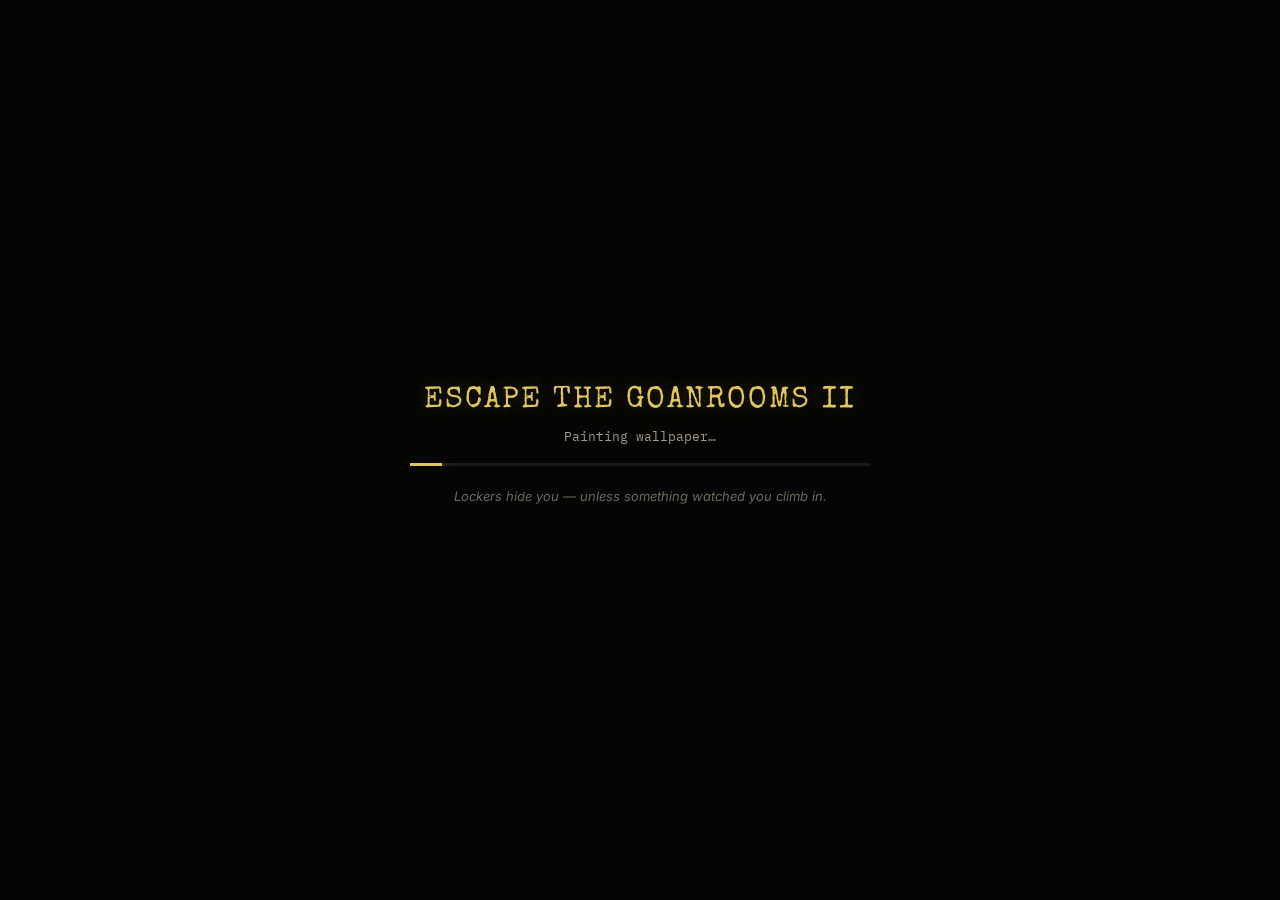
==== index.html @ 46605112 "Light probe for movable props, larger ground items, help/README updates Containers, items and locker" ====
<!doctype html>
<html lang="en">
<head>
  <meta charset="utf-8" />
  <meta name="viewport" content="width=device-width, initial-scale=1" />
  <title>Escape the Goanrooms II</title>
  <meta name="description" content="A co-op first-person Backrooms survival horror game. Sequel to Escape the Goanrooms." />
  <link rel="preconnect" href="https://fonts.googleapis.com" />
  <link rel="stylesheet" href="https://fonts.googleapis.com/css2?family=Special+Elite&family=IBM+Plex+Mono:wght@400;600&family=Inter:wght@400;600;800&display=swap" />
  <link rel="stylesheet" href="css/style.css" />
  <script type="importmap">
    {
      "imports": {
        "three": "./vendor/three/three.module.min.js",
        "three/addons/": "./vendor/three/addons/"
      }
    }
  </script>
</head>
<body>
  <div id="stage"></div>
  <div id="grainOverlay"></div>

  <!-- ============================== BOOT / LOADING -->
  <div id="loading" class="screen show">
    <div class="loadbox">
      <div class="load-title" id="loadTitle">ESCAPE THE GOANROOMS II</div>
      <div class="load-sub" id="loadSub">Preparing the hum…</div>
      <div class="loadbar"><div id="loadFill"></div></div>
      <div class="load-tip" id="loadTip"></div>
    </div>
  </div>

  <!-- ============================== MAIN MENU -->
  <div id="menu" class="screen">
    <div class="menu-left">
      <h1 class="title"><span class="t1">ESCAPE THE</span><span class="t2" data-text="GOANROOMS">GOANROOMS</span><span class="t3">II</span></h1>
      <div class="tagline">You noclipped out of reality. Again.</div>
      <nav class="menu-buttons">
        <button id="btnSolo" class="big primary">Play Solo</button>
        <button id="btnHost" class="big">Host Co-op</button>
        <button id="btnJoin" class="big">Join Co-op</button>
        <button id="btnCustomize" class="big">Customize Wanderer</button>
        <button id="btnSettings" class="big">Settings</button>
        <button id="btnHelp" class="big">How to Survive</button>
      </nav>
      <div class="menu-foot">Prototype build · procedural levels · P2P co-op · <a href="https://github.com/rocky-49t/ETG2" target="_blank" rel="noopener">source</a></div>
    </div>
    <div class="menu-right" id="menuSide"></div>
  </div>

  <!-- ============================== CUSTOMIZE -->
  <div id="customize" class="screen modal-screen">
    <section class="panel wide">
      <h2>Your Wanderer</h2>
      <div class="custom-grid">
        <div class="custom-preview"><canvas id="avatarPreview" width="320" height="420"></canvas><div class="hint">drag to rotate</div></div>
        <div class="custom-fields" id="customFields"></div>
      </div>
      <div class="row end">
        <button id="btnRandomSkin">Randomize</button>
        <button id="btnCustomDone" class="primary">Done</button>
      </div>
    </section>
  </div>

  <!-- ============================== LOBBY -->
  <div id="lobby" class="screen modal-screen">
    <section class="panel wide">
      <h2 id="lobbyTitle">Co-op Lobby</h2>
      <div class="lobby-grid">
        <div>
          <div class="field">
            <label>Room code</label>
            <div class="code-row"><div id="roomCode" class="room-code">-----</div><button id="btnCopyCode" class="small">Copy</button></div>
          </div>
          <div class="field" id="joinField">
            <label for="joinCodeInput">Enter room code</label>
            <div class="code-row"><input id="joinCodeInput" maxlength="8" autocomplete="off" spellcheck="false" placeholder="ABCDE" /><button id="btnDoJoin" class="primary">Join</button></div>
          </div>
          <div class="field">
            <label for="netMode">Connection</label>
            <select id="netMode">
              <option value="peer">Online (PeerJS WebRTC)</option>
              <option value="local">Local tabs (same browser, testing)</option>
            </select>
          </div>
          <div class="field host-only">
            <label for="seedInput">World seed</label>
            <div class="code-row"><input id="seedInput" maxlength="24" autocomplete="off" spellcheck="false" /><button id="btnRandSeed" class="small">↻</button></div>
          </div>
          <div class="field host-only">
            <label for="difficultySel">Difficulty</label>
            <select id="difficultySel">
              <option value="easy">Easy — fewer, slower entities</option>
              <option value="normal" selected>Normal</option>
              <option value="hard">Hard — relentless</option>
            </select>
          </div>
          <div class="field host-only">
            <label for="friendlyFire"><input type="checkbox" id="friendlyFire" /> Friendly fire</label>
          </div>
          <div id="lobbyStatus" class="status"></div>
        </div>
        <div>
          <label class="lbl">Wanderers</label>
          <ul id="lobbyPlayers" class="player-list"></ul>
          <div class="lobby-chat">
            <div id="lobbyChatLog" class="chat-log"></div>
            <input id="lobbyChatInput" placeholder="Say something…" maxlength="160" autocomplete="off" />
          </div>
        </div>
      </div>
      <div class="row end">
        <button id="btnLobbyLeave">Leave</button>
        <button id="btnReady">Ready</button>
        <button id="btnStart" class="primary host-only">Start Game</button>
      </div>
    </section>
  </div>

  <!-- ============================== SETTINGS -->
  <div id="settings" class="screen modal-screen">
    <section class="panel">
      <h2>Settings</h2>
      <div class="settings-grid" id="settingsFields"></div>
      <div class="row end"><button id="btnSettingsDone" class="primary">Done</button></div>
    </section>
  </div>

  <!-- ============================== HELP -->
  <div id="help" class="screen modal-screen">
    <section class="panel wide">
      <h2>How to Survive</h2>
      <div class="help-cols">
        <div>
          <h3>Controls</h3>
          <table class="keys">
            <tr><td>WASD</td><td>Move</td></tr>
            <tr><td>Shift</td><td>Sprint (loud)</td></tr>
            <tr><td>C / Ctrl</td><td>Crouch (quiet) · swim down</td></tr>
            <tr><td>Space</td><td>Jump · swim up</td></tr>
            <tr><td>Mouse</td><td>Look · LMB use/attack · RMB aim / focus beam</td></tr>
            <tr><td>F</td><td>Toggle flashlight</td></tr>
            <tr><td>E</td><td>Interact · hold to revive</td></tr>
            <tr><td>R</td><td>Reload</td></tr>
            <tr><td>1–6 / wheel</td><td>Hotbar</td></tr>
            <tr><td>Tab / I</td><td>Inventory</td></tr>
            <tr><td>G</td><td>Drop held item</td></tr>
            <tr><td>J</td><td>Journal</td></tr>
            <tr><td>T / Enter</td><td>Chat</td></tr>
            <tr><td>Esc</td><td>Pause</td></tr>
            <tr><td>`</td><td>Cheat console (solo, or co-op if the host allows)</td></tr>
          </table>
        </div>
        <div>
          <h3>Rules of the Goanrooms</h3>
          <ul class="rules">
            <li><b>Sound travels.</b> Sprinting, gunfire and slamming doors draw things toward you. Crouch to move silently.</li>
            <li><b>Darkness eats your mind.</b> Sanity drains in the dark and near entities. Low sanity shows you things that aren't there — usually.</li>
            <li><b>Drink, eat, patch up.</b> Almond water restores thirst and calms nerves. Bandages heal over time.</li>
            <li><b>Every thing has a weakness.</b> Fire scares the hounds. Light stuns what walks in ink. Water hides what you should fear.</li>
            <li><b>Hide.</b> Lockers and wardrobes keep you out of sight — if nothing saw you climb in.</li>
            <li><b>Read the walls.</b> Spray-painted EXIT arrows sit beside the doorway that leads toward the nearest way out. Follow them from room to room.</li>
            <li><b>Feel the draft.</b> Every exit breathes cold air you can hear. Levels have more than one way out: holes in the floor, and hatches you can force open (loudly) or pry with a crowbar.</li>
            <li><b>Together.</b> In co-op, downed friends can be revived by holding E.</li>
          </ul>
        </div>
      </div>
      <div class="row end"><button id="btnHelpDone" class="primary">Back</button></div>
    </section>
  </div>

  <!-- ============================== HUD -->
  <div id="hud" class="hidden">
    <div id="crosshair"><div class="dot"></div></div>
    <div id="hitmarker"></div>
    <div id="objective"><div class="lvl" id="hudLevel"></div><div class="obj" id="hudObjective"></div></div>
    <div id="bossBar" class="hidden"><div class="boss-name" id="bossName">THE GOANER</div><div class="boss-track"><div id="bossFill"></div><div id="bossFillLag"></div></div><div class="boss-phase" id="bossPhase"></div></div>
    <div id="prompt"></div>
    <div id="progressRing" class="hidden"><svg viewBox="0 0 40 40"><circle cx="20" cy="20" r="16" class="bg"/><circle cx="20" cy="20" r="16" class="fg" id="progressArc"/></svg><span id="progressLabel"></span></div>
    <div id="subtitles"></div>
    <div id="vitals">
      <div class="bar-row"><span class="ic">✚</span><div class="bar health"><div id="hpFill"></div><div id="hpLag"></div></div></div>
      <div class="bar-row thin"><span class="ic">≫</span><div class="bar stamina"><div id="stFill"></div></div></div>
      <div class="bar-row thin hidden" id="o2Row"><span class="ic">○</span><div class="bar oxygen"><div id="o2Fill"></div></div></div>
      <div class="gauges">
        <div class="gauge" id="gThirst" title="Thirst"><svg viewBox="0 0 36 36"><circle cx="18" cy="18" r="15" class="bg"/><circle cx="18" cy="18" r="15" class="fg"/></svg><span>💧</span></div>
        <div class="gauge" id="gHunger" title="Hunger"><svg viewBox="0 0 36 36"><circle cx="18" cy="18" r="15" class="bg"/><circle cx="18" cy="18" r="15" class="fg"/></svg><span>🍞</span></div>
        <div class="gauge" id="gSanity" title="Sanity"><svg viewBox="0 0 36 36"><circle cx="18" cy="18" r="15" class="bg"/><circle cx="18" cy="18" r="15" class="fg"/></svg><span>◉</span></div>
      </div>
    </div>
    <div id="hotbar"></div>
    <div id="heldInfo"><div id="heldName"></div><div id="heldAmmo"></div></div>
    <div id="lightInfo" class="hidden"><span class="ic">🔦</span><div class="bar battery"><div id="batFill"></div></div></div>
    <div id="chat"><div id="chatLog" class="chat-log"></div><input id="chatInput" class="hidden" maxlength="200" autocomplete="off" placeholder="Say something…" /></div>
    <div id="teamList"></div>
    <div id="damageDirs"></div>
    <div id="fpsMeter" class="hidden"></div>
    <div id="toast"></div>
  </div>

  <!-- ============================== HIDING OVERLAY -->
  <div id="hideOverlay" class="hidden"><div class="slats"></div><div class="hide-hint">Hidden · hold breath with <b>Shift</b> · <b>E</b> to leave</div></div>

  <!-- ============================== INVENTORY -->
  <div id="inventory" class="screen modal-screen">
    <section class="panel inv-panel">
      <div class="inv-cols">
        <div class="inv-main">
          <h2>Backpack</h2>
          <div id="invGrid" class="inv-grid"></div>
          <h3>Hotbar</h3>
          <div id="invHotbar" class="inv-grid hot"></div>
        </div>
        <div class="inv-side">
          <div id="containerBox" class="hidden">
            <h2 id="containerTitle">Container</h2>
            <div id="containerGrid" class="inv-grid"></div>
            <button id="btnTakeAll" class="small">Take all</button>
          </div>
          <div id="itemDetail" class="item-detail">
            <div class="detail-icon" id="detailIcon"></div>
            <div class="detail-name" id="detailName">—</div>
            <div class="detail-desc" id="detailDesc">Select an item.</div>
            <div class="detail-actions">
              <button id="btnUseItem" class="small">Use</button>
              <button id="btnDropItem" class="small">Drop</button>
              <button id="btnSplitItem" class="small">Split</button>
            </div>
          </div>
        </div>
      </div>
      <div class="inv-help">Click to select · drag to move · right-click to use · shift-click to quick-move · Tab to close</div>
    </section>
  </div>

  <!-- ============================== NOTE / JOURNAL -->
  <div id="note" class="screen modal-screen">
    <section class="paper"><div id="noteTitle" class="note-title"></div><div id="noteBody" class="note-body"></div><div class="note-foot">Added to journal · <b>E</b> / <b>Esc</b> to close</div></section>
  </div>
  <div id="journal" class="screen modal-screen">
    <section class="panel wide journal-panel">
      <h2>Journal</h2>
      <div class="journal-cols"><ul id="journalList"></ul><div id="journalEntry" class="paper small"></div></div>
      <div class="row end"><button id="btnJournalDone" class="primary">Close</button></div>
    </section>
  </div>

  <!-- ============================== PAUSE -->
  <div id="pause" class="screen modal-screen">
    <section class="panel">
      <h2>Paused</h2>
      <p id="pauseInfo" class="muted"></p>
      <div class="stack">
        <button id="btnResume" class="primary">Resume</button>
        <button id="btnPauseJournal">Journal</button>
        <button id="btnPauseSettings">Settings</button>
        <button id="btnPauseHelp">Controls</button>
        <button id="btnQuit" class="danger">Quit to Menu</button>
      </div>
    </section>
  </div>

  <!-- ============================== TRANSITION / DEATH / VICTORY -->
  <div id="titleCard" class="hidden"><div class="tc-level" id="tcLevel"></div><div class="tc-name" id="tcName"></div><div class="tc-sub" id="tcSub"></div></div>
  <div id="death" class="screen modal-screen">
    <section class="panel center">
      <h2 class="blood" id="deathTitle">YOU WERE LOST</h2>
      <p id="deathText" class="muted"></p>
      <div class="row center"><button id="btnRespawn" class="primary">Wake up again</button><button id="btnSpectate">Spectate</button><button id="btnDeathQuit">Quit</button></div>
    </section>
  </div>
  <div id="spectate" class="hidden"><div>Spectating <b id="specName"></b></div><div class="muted">Click to switch · you return when the team reaches the next level</div></div>
  <div id="victory" class="screen modal-screen">
    <section class="panel center wide">
      <h1 class="victory-title">THE GOANER FALLS</h1>
      <p class="muted" id="victoryText">The bridge stops screaming. Somewhere below the void, a door you did not build swings open — and through it, a corridor that smells faintly of almonds.</p>
      <div id="victoryStats" class="victory-stats"></div>
      <p class="muted small">This is a temporary ending for the prototype. The Goanrooms go deeper.</p>
      <div class="row center"><button id="btnVictoryMenu" class="primary">Return to Menu</button></div>
    </section>
  </div>
  <div id="fade"></div>

  <script type="module" src="src/main.js"></script>
  <!-- ============================== CHEAT CONSOLE (` key) -->
  <div id="console" class="hidden">
    <div id="consoleLog"></div>
    <div class="console-row"><span>&gt;</span><input id="consoleInput" autocomplete="off" spellcheck="false" maxlength="200" placeholder="type help — Tab completes, ` closes" /></div>
  </div>
</body>
</html>
---- css/style.css ----
:root {
  color-scheme: dark;
  --ink: #efe8cf;
  --muted: #a49d86;
  --dim: #6f6a5a;
  --panel: rgba(12, 11, 8, 0.86);
  --panel-solid: #0d0c09;
  --line: rgba(239, 232, 207, 0.14);
  --line-strong: rgba(239, 232, 207, 0.3);
  --accent: #e3c65a;
  --accent-dim: rgba(227, 198, 90, 0.18);
  --danger: #d9473b;
  --health: #c8433a;
  --stamina: #e8dfb8;
  --thirst: #5fb3d9;
  --hunger: #d6a24e;
  --sanity: #b48de6;
  --oxygen: #7fd4e6;
  --mono: 'IBM Plex Mono', ui-monospace, Menlo, Consolas, monospace;
  --type: 'Special Elite', 'Courier New', monospace;
  --sans: Inter, ui-sans-serif, system-ui, -apple-system, 'Segoe UI', sans-serif;
}

* { box-sizing: border-box; }
html, body {
  margin: 0; width: 100%; height: 100%; overflow: hidden;
  background: #050504; color: var(--ink); font-family: var(--sans);
  -webkit-font-smoothing: antialiased; user-select: none;
}
a { color: var(--accent); }
.hidden { display: none !important; }
.muted { color: var(--muted); }
.small { font-size: 12px; }

#stage { position: fixed; inset: 0; }
#stage canvas { display: block; width: 100%; height: 100%; }

#grainOverlay {
  position: fixed; inset: 0; pointer-events: none; z-index: 60; opacity: 0.06; mix-blend-mode: overlay;
  background-image: url("data:image/svg+xml;utf8,<svg xmlns='http://www.w3.org/2000/svg' width='160' height='160'><filter id='n'><feTurbulence type='fractalNoise' baseFrequency='0.9' numOctaves='2' stitchTiles='stitch'/></filter><rect width='100%' height='100%' filter='url(%23n)'/></svg>");
}

button {
  font: 600 14px var(--sans); color: var(--ink); background: rgba(239, 232, 207, 0.06);
  border: 1px solid var(--line); border-radius: 4px; padding: 10px 16px; cursor: pointer;
  transition: background 0.15s, border-color 0.15s, transform 0.08s, color 0.15s;
}
button:hover, button:focus-visible { background: rgba(239, 232, 207, 0.13); border-color: var(--line-strong); outline: none; }
button:active { transform: translateY(1px); }
button.primary { background: var(--accent-dim); border-color: rgba(227, 198, 90, 0.55); color: #fff6d2; }
button.primary:hover { background: rgba(227, 198, 90, 0.3); }
button.danger { border-color: rgba(217, 71, 59, 0.5); background: rgba(217, 71, 59, 0.12); }
button.small { padding: 6px 10px; font-size: 12px; }
button:disabled { opacity: 0.4; cursor: default; }
button.big { font-size: 15px; padding: 10px 18px; text-align: left; letter-spacing: 0.04em; min-width: 240px; background: rgba(0, 0, 0, 0.35); }
button.big:hover { padding-left: 24px; color: #fff; border-color: rgba(227, 198, 90, 0.45); }
button.big.primary { background: rgba(227, 198, 90, 0.16); }

input, select {
  font: 14px var(--mono); color: var(--ink); background: rgba(0, 0, 0, 0.45); border: 1px solid var(--line);
  border-radius: 4px; padding: 9px 10px; outline: none; user-select: text;
}
input:focus, select:focus { border-color: rgba(227, 198, 90, 0.6); }
input[type=range] { padding: 0; accent-color: var(--accent); width: 100%; }
input[type=checkbox] { accent-color: var(--accent); width: 16px; height: 16px; vertical-align: middle; margin-right: 6px; }
input[type=color] { padding: 0; width: 38px; height: 30px; border-radius: 4px; cursor: pointer; }

/* ---------------- screens */
.screen { position: fixed; inset: 0; display: none; z-index: 30; }
.screen.show { display: flex; }
.modal-screen { align-items: center; justify-content: center; background: radial-gradient(ellipse at center, rgba(0, 0, 0, 0.55), rgba(0, 0, 0, 0.88)); backdrop-filter: blur(2px); z-index: 40; }
.panel {
  width: min(520px, calc(100vw - 32px)); max-height: calc(100vh - 32px); overflow: auto;
  background: var(--panel); border: 1px solid var(--line); border-radius: 6px; padding: 22px 24px;
  box-shadow: 0 30px 90px rgba(0, 0, 0, 0.6), inset 0 1px 0 rgba(255, 255, 255, 0.04);
}
.panel.wide { width: min(880px, calc(100vw - 32px)); }
.panel.center { text-align: center; }
.panel h2 { margin: 0 0 16px; font: 800 22px var(--sans); letter-spacing: 0.08em; text-transform: uppercase; color: var(--accent); }
.panel h3 { margin: 14px 0 8px; font: 600 13px var(--sans); letter-spacing: 0.12em; text-transform: uppercase; color: var(--muted); }
.row { display: flex; gap: 10px; flex-wrap: wrap; margin-top: 18px; }
.row.end { justify-content: flex-end; }
.row.center { justify-content: center; }
.stack { display: grid; gap: 10px; }
.field { display: grid; gap: 6px; margin-bottom: 12px; }
.field label, .lbl { font: 600 11px var(--sans); letter-spacing: 0.14em; text-transform: uppercase; color: var(--muted); }
.code-row { display: flex; gap: 8px; align-items: center; }
.code-row input { flex: 1; text-transform: uppercase; letter-spacing: 0.2em; }

/* ---------------- loading */
#loading { align-items: center; justify-content: center; background: #050504; z-index: 80; }
.loadbox { width: min(460px, 86vw); text-align: center; }
.load-title { font: 400 30px var(--type); letter-spacing: 0.06em; color: var(--accent); text-shadow: 0 0 20px rgba(227, 198, 90, 0.25); }
.load-sub { margin: 12px 0 18px; color: var(--muted); font: 13px var(--mono); }
.loadbar { height: 3px; background: rgba(255, 255, 255, 0.08); overflow: hidden; }
#loadFill { height: 100%; width: 0; background: var(--accent); box-shadow: 0 0 12px var(--accent); transition: width 0.2s; }
.load-tip { margin-top: 22px; color: var(--dim); font: italic 13px var(--sans); min-height: 2em; }

/* ---------------- menu */
#menu { align-items: stretch; background: linear-gradient(90deg, rgba(0, 0, 0, 0.82) 0%, rgba(0, 0, 0, 0.45) 45%, rgba(0, 0, 0, 0) 75%); z-index: 20; }
.menu-left { padding: 5vh 5vw; display: flex; flex-direction: column; justify-content: center; gap: 16px; max-width: 560px; }
.menu-right { flex: 1; }
.title { margin: 0; line-height: 0.92; font-family: var(--type); font-weight: 400; }
.title .t1 { display: block; font-size: clamp(16px, 2vw, 24px); letter-spacing: 0.32em; color: var(--muted); }
.title .t2 { display: block; position: relative; font-size: clamp(44px, 6vw, 82px); color: #f4dc7a; text-shadow: 0 0 30px rgba(244, 220, 122, 0.25), 0 0 2px rgba(255, 240, 180, 0.6); }
.title .t2::before, .title .t2::after { content: attr(data-text); position: absolute; left: 0; top: 0; opacity: 0.55; pointer-events: none; }
.title .t2::before { color: #ff3b2f; transform: translate(-2px, 0); clip-path: inset(0 0 60% 0); animation: glitch 4.2s infinite steps(1); mix-blend-mode: screen; }
.title .t2::after { color: #2fd0ff; transform: translate(2px, 0); clip-path: inset(55% 0 0 0); animation: glitch 3.1s infinite steps(1) reverse; mix-blend-mode: screen; }
@keyframes glitch {
  0%, 92%, 100% { transform: translate(0, 0); opacity: 0; }
  93% { transform: translate(-4px, 1px); opacity: 0.7; }
  95% { transform: translate(3px, -1px); opacity: 0.6; }
  97% { transform: translate(-1px, 2px); opacity: 0.5; }
}
.title .t3 { display: inline-block; font-size: clamp(28px, 3.2vw, 44px); color: var(--danger); margin-top: 4px; letter-spacing: 0.1em; text-shadow: 0 0 18px rgba(217, 71, 59, 0.5); }
.tagline { color: var(--muted); font: italic 14px var(--sans); }
.menu-buttons { display: grid; gap: 7px; justify-items: start; margin-top: 4px; }
.menu-foot { color: var(--dim); font: 12px var(--mono); margin-top: 10px; }
@media (max-height: 640px) { .title .t2 { font-size: clamp(36px, 5vw, 60px); } button.big { padding: 7px 16px; font-size: 14px; } .menu-left { gap: 10px; padding: 3vh 4vw; } }

/* ---------------- customize */
.custom-grid { display: grid; grid-template-columns: 320px 1fr; gap: 22px; }
.custom-preview { position: relative; background: radial-gradient(circle at 50% 35%, #2a2616, #0b0a07 70%); border: 1px solid var(--line); border-radius: 6px; }
.custom-preview canvas { display: block; width: 100%; height: auto; cursor: grab; }
.custom-preview .hint { position: absolute; bottom: 8px; width: 100%; text-align: center; color: var(--dim); font: 11px var(--mono); }
.custom-fields { display: grid; gap: 10px; align-content: start; }
.custom-fields .crow { display: grid; grid-template-columns: 120px 1fr; align-items: center; gap: 10px; }
.custom-fields .crow label { font: 600 11px var(--sans); letter-spacing: 0.12em; text-transform: uppercase; color: var(--muted); }
.swatches { display: flex; gap: 5px; flex-wrap: wrap; align-items: center; }
.swatch { width: 24px; height: 24px; border-radius: 50%; border: 2px solid transparent; cursor: pointer; box-shadow: inset 0 0 0 1px rgba(0, 0, 0, 0.4); }
.swatch.on { border-color: var(--accent); }
.opts { display: flex; gap: 5px; flex-wrap: wrap; }
.opt { padding: 5px 9px; font-size: 12px; border-radius: 3px; }
.opt.on { border-color: var(--accent); background: var(--accent-dim); }
@media (max-width: 720px) { .custom-grid, .lobby-grid, .help-cols, .inv-cols { grid-template-columns: 1fr !important; } }

/* ---------------- lobby */
.lobby-grid { display: grid; grid-template-columns: 1fr 1fr; gap: 26px; }
.room-code { font: 600 30px var(--mono); letter-spacing: 0.3em; color: var(--accent); padding: 6px 12px; background: rgba(0, 0, 0, 0.4); border: 1px dashed var(--line-strong); border-radius: 4px; flex: 1; text-align: center; }
.player-list { list-style: none; margin: 8px 0 14px; padding: 0; display: grid; gap: 6px; }
.player-list li { display: flex; align-items: center; gap: 10px; padding: 8px 10px; background: rgba(0, 0, 0, 0.35); border: 1px solid var(--line); border-radius: 4px; font-size: 14px; }
.player-list .pcol { width: 14px; height: 14px; border-radius: 50%; }
.player-list .ready { margin-left: auto; font: 600 11px var(--mono); color: var(--dim); }
.player-list .ready.on { color: #8fd36a; }
.player-list .tag { font: 10px var(--mono); color: var(--accent); border: 1px solid var(--accent-dim); padding: 1px 5px; border-radius: 3px; }
.status { font: 12px var(--mono); color: var(--muted); min-height: 1.5em; white-space: pre-wrap; }
.lobby-chat { display: grid; gap: 6px; }
.lobby-chat .chat-log { height: 140px; background: rgba(0, 0, 0, 0.35); border: 1px solid var(--line); border-radius: 4px; padding: 8px; overflow-y: auto; }

/* ---------------- settings & help */
.settings-grid { display: grid; gap: 12px; }
.settings-grid .srow { display: grid; grid-template-columns: 150px 1fr 44px; align-items: center; gap: 10px; font-size: 13px; }
.settings-grid .srow .val { font: 12px var(--mono); color: var(--muted); text-align: right; }
.settings-grid .seg { display: flex; gap: 4px; }
.settings-grid .seg button { flex: 1; padding: 7px; font-size: 12px; }
.settings-grid .seg button.on { border-color: var(--accent); background: var(--accent-dim); }
.help-cols { display: grid; grid-template-columns: 1fr 1.3fr; gap: 26px; }
.keys { border-collapse: collapse; width: 100%; font-size: 13px; }
.keys td { padding: 4px 6px; border-bottom: 1px solid var(--line); }
.keys td:first-child { font: 600 12px var(--mono); color: var(--accent); white-space: nowrap; width: 110px; }
.rules { padding-left: 18px; margin: 0; display: grid; gap: 9px; font-size: 13.5px; color: var(--muted); line-height: 1.45; }
.rules b { color: var(--ink); }

/* ---------------- HUD */
#hud { position: fixed; inset: 0; pointer-events: none; z-index: 10; font-family: var(--sans); }
#crosshair { position: absolute; left: 50%; top: 50%; transform: translate(-50%, -50%); }
#crosshair .dot { width: 4px; height: 4px; border-radius: 50%; background: rgba(255, 250, 230, 0.75); box-shadow: 0 0 3px rgba(0, 0, 0, 0.9); transition: transform 0.1s; }
#crosshair.interact .dot { transform: scale(2.2); background: var(--accent); }
#crosshair.aim .dot { opacity: 0; }
#hitmarker { position: absolute; left: 50%; top: 50%; width: 22px; height: 22px; transform: translate(-50%, -50%) rotate(45deg); opacity: 0; transition: opacity 0.15s; }
#hitmarker::before, #hitmarker::after { content: ''; position: absolute; background: #fff; }
#hitmarker::before { left: 10px; top: 0; width: 2px; height: 22px; clip-path: polygon(0 0, 100% 0, 100% 32%, 0 32%, 0 68%, 100% 68%, 100% 100%, 0 100%); }
#hitmarker::after { top: 10px; left: 0; height: 2px; width: 22px; clip-path: polygon(0 0, 32% 0, 32% 100%, 0 100%, 0 0, 68% 0, 100% 0, 100% 100%, 68% 100%); }
#hitmarker.show { opacity: 0.9; transition: none; }
#hitmarker.kill::before, #hitmarker.kill::after { background: var(--danger); }

#objective { position: absolute; left: 26px; top: 22px; max-width: min(340px, 28vw); transition: opacity 1.2s; }
#objective .lvl { font: 400 13px var(--type); letter-spacing: 0.2em; color: var(--accent); text-transform: uppercase; text-shadow: 0 1px 3px #000; }
#objective .obj { margin-top: 4px; font: 14px var(--sans); color: var(--ink); text-shadow: 0 1px 4px #000, 0 0 10px #000; opacity: 0.9; }
#objective.faded { opacity: 0.25; }

#prompt { position: absolute; left: 50%; top: calc(50% + 34px); transform: translateX(-50%); font: 600 14px var(--sans); color: var(--ink); text-shadow: 0 1px 4px #000, 0 0 8px #000; white-space: nowrap; }
#prompt kbd { font: 600 12px var(--mono); border: 1px solid var(--line-strong); border-radius: 3px; padding: 1px 6px; margin-right: 6px; background: rgba(0, 0, 0, 0.5); color: var(--accent); }
#prompt .sub { display: block; font: 12px var(--sans); color: var(--muted); text-align: center; margin-top: 2px; }
#progressRing { position: absolute; left: 50%; top: 50%; width: 52px; height: 52px; transform: translate(-50%, -50%); }
#progressRing svg { width: 100%; height: 100%; transform: rotate(-90deg); }
#progressRing circle { fill: none; stroke-width: 3; }
#progressRing .bg { stroke: rgba(255, 255, 255, 0.15); }
#progressRing .fg { stroke: var(--accent); stroke-dasharray: 100.5; stroke-dashoffset: 100.5; }
#progressRing span { position: absolute; top: 58px; left: 50%; transform: translateX(-50%); font-size: 12px; white-space: nowrap; color: var(--muted); }

#subtitles { position: absolute; left: 50%; bottom: 150px; transform: translateX(-50%); display: grid; gap: 4px; justify-items: center; width: min(760px, 90vw); }
#subtitles .sub { font: 15px var(--sans); color: #f0ead2; background: rgba(0, 0, 0, 0.5); padding: 4px 12px; border-radius: 3px; text-align: center; animation: subIn 0.25s ease-out; transition: opacity 0.6s; }
#subtitles .sub.warn { color: #ffcf9a; }
#subtitles .sub.scare { color: #ff8f86; font-style: italic; }
@keyframes subIn { from { opacity: 0; transform: translateY(6px); } }

#vitals { position: absolute; left: 26px; bottom: 26px; display: grid; gap: 6px; width: 250px; }
.bar-row { display: flex; align-items: center; gap: 8px; }
.bar-row .ic { width: 14px; font-size: 12px; color: var(--muted); text-align: center; }
.bar { position: relative; flex: 1; height: 8px; background: rgba(0, 0, 0, 0.55); border: 1px solid rgba(255, 255, 255, 0.1); overflow: hidden; border-radius: 1px; }
.bar-row.thin .bar { height: 4px; }
.bar > div { position: absolute; left: 0; top: 0; bottom: 0; width: 100%; transform-origin: left; }
#hpFill { background: linear-gradient(90deg, #8f2a24, var(--health)); z-index: 2; }
#hpLag { background: rgba(255, 220, 200, 0.5); z-index: 1; transition: transform 0.8s 0.3s; }
#stFill { background: var(--stamina); opacity: 0.8; }
#o2Fill { background: var(--oxygen); }
#batFill { background: #f3e9a8; }
.bar.low > div:first-child { animation: pulse 0.8s infinite; }
@keyframes pulse { 50% { opacity: 0.35; } }
.gauges { display: flex; gap: 8px; margin-top: 4px; margin-left: 22px; }
.gauge { position: relative; width: 34px; height: 34px; }
.gauge svg { width: 100%; height: 100%; transform: rotate(-90deg); }
.gauge circle { fill: rgba(0, 0, 0, 0.45); stroke-width: 3; }
.gauge .bg { stroke: rgba(255, 255, 255, 0.1); }
.gauge .fg { fill: none; stroke-dasharray: 94.2; stroke-dashoffset: 0; transition: stroke-dashoffset 0.5s; }
#gThirst .fg { stroke: var(--thirst); } #gHunger .fg { stroke: var(--hunger); } #gSanity .fg { stroke: var(--sanity); }
.gauge span { position: absolute; inset: 0; display: grid; place-items: center; font-size: 13px; filter: grayscale(0.3); }
.gauge.low { animation: pulse 1s infinite; }

#hotbar { position: absolute; left: 50%; bottom: 22px; transform: translateX(-50%); display: flex; gap: 6px; }
.slot { position: relative; width: 58px; height: 58px; background: rgba(8, 8, 6, 0.62); border: 1px solid rgba(255, 255, 255, 0.12); border-radius: 4px; display: grid; place-items: center; }
.slot canvas { width: 46px; height: 46px; image-rendering: auto; }
.slot .key { position: absolute; left: 4px; top: 2px; font: 600 10px var(--mono); color: var(--dim); }
.slot .qty { position: absolute; right: 4px; bottom: 2px; font: 600 11px var(--mono); color: var(--ink); text-shadow: 0 1px 2px #000; }
.slot .dur { position: absolute; left: 4px; right: 4px; bottom: 3px; height: 2px; background: rgba(255, 255, 255, 0.1); }
.slot .dur > div { height: 100%; background: #9bd46b; }
#hotbar .slot.sel { border-color: var(--accent); background: rgba(40, 34, 12, 0.75); box-shadow: 0 0 14px rgba(227, 198, 90, 0.2); }
#heldInfo { position: absolute; right: 30px; bottom: 26px; text-align: right; }
#heldName { font: 400 14px var(--type); letter-spacing: 0.08em; color: var(--muted); text-transform: uppercase; }
#heldAmmo { font: 600 30px var(--mono); color: var(--ink); text-shadow: 0 2px 6px #000; }
#heldAmmo small { font-size: 15px; color: var(--muted); }
#lightInfo { position: absolute; right: 30px; bottom: 100px; display: flex; gap: 8px; align-items: center; width: 140px; }
#lightInfo .ic { font-size: 12px; }

#chat { position: absolute; left: 26px; bottom: 150px; width: 380px; pointer-events: auto; }
.chat-log { font: 13px var(--sans); line-height: 1.4; display: grid; gap: 2px; align-content: end; }
#chat .chat-log { max-height: 180px; overflow: hidden; }
.chat-log .msg { text-shadow: 0 1px 3px #000; transition: opacity 1s; }
.chat-log .msg .who { font-weight: 600; margin-right: 6px; }
.chat-log .msg.sys { color: var(--muted); font-style: italic; }
.chat-log .msg.old { opacity: 0; }
#chat.open .chat-log .msg.old { opacity: 0.8; }
#chatInput { width: 100%; margin-top: 6px; background: rgba(0, 0, 0, 0.7); }
#teamList { position: absolute; right: 26px; top: 22px; display: grid; gap: 4px; justify-items: end; }
#teamList .tm { display: flex; align-items: center; gap: 8px; font: 12px var(--sans); text-shadow: 0 1px 3px #000; }
#teamList .tm .hb { width: 70px; height: 4px; background: rgba(0, 0, 0, 0.5); }
#teamList .tm .hb > div { height: 100%; background: var(--health); }
#teamList .tm.down { color: #ff9b8f; }
#teamList .tm.other { opacity: 0.55; }
#damageDirs { position: absolute; inset: 0; }
.dmg-dir { position: absolute; left: 50%; top: 50%; width: 180px; height: 180px; margin: -90px; border-radius: 50%; border-top: 4px solid rgba(220, 40, 30, 0.85); filter: blur(1px); animation: dmgFade 1.2s forwards; }
@keyframes dmgFade { to { opacity: 0; } }
#fpsMeter { position: absolute; right: 8px; bottom: 4px; font: 11px var(--mono); color: #8f8; opacity: 0.7; }
#toast { position: absolute; left: 50%; top: 18%; transform: translateX(-50%); font: 400 16px var(--type); color: var(--accent); letter-spacing: 0.1em; text-shadow: 0 0 12px #000; opacity: 0; transition: opacity 0.4s; }
#toast.show { opacity: 1; }

#bossBar { position: absolute; left: 50%; top: 24px; transform: translateX(-50%); width: min(460px, 42vw); text-align: center; }
.boss-name { font: 400 18px var(--type); letter-spacing: 0.4em; color: #f1cf6a; text-shadow: 0 0 14px rgba(0, 0, 0, 0.9), 0 0 20px rgba(241, 207, 106, 0.25); margin-bottom: 6px; }
.boss-track { position: relative; height: 10px; background: rgba(0, 0, 0, 0.65); border: 1px solid rgba(241, 207, 106, 0.35); }
.boss-track > div { position: absolute; left: 0; top: 0; bottom: 0; width: 100%; transform-origin: left; }
#bossFill { background: linear-gradient(90deg, #7b2215, #d4552e, #f0b347); z-index: 2; }
#bossFillLag { background: rgba(255, 240, 220, 0.6); transition: transform 1s 0.4s; z-index: 1; }
.boss-phase { margin-top: 5px; font: 11px var(--mono); letter-spacing: 0.25em; color: var(--muted); text-transform: uppercase; }

/* ---------------- hiding */
#hideOverlay { position: fixed; inset: 0; z-index: 9; pointer-events: none; }
#hideOverlay .slats { position: absolute; inset: 0; background: repeating-linear-gradient(180deg, #050403 0 34px, transparent 34px 46px); box-shadow: inset 0 0 160px 60px #000; }
#hideOverlay .hide-hint { position: absolute; bottom: 40px; width: 100%; text-align: center; font: 13px var(--sans); color: var(--muted); text-shadow: 0 1px 3px #000; }

/* ---------------- inventory */
.inv-panel { width: min(920px, calc(100vw - 32px)) !important; }
.inv-cols { display: grid; grid-template-columns: auto 1fr; gap: 26px; }
.inv-grid { display: grid; grid-template-columns: repeat(5, 62px); gap: 6px; }
.inv-grid.hot { grid-template-columns: repeat(6, 62px); }
.inv-grid .slot { width: 62px; height: 62px; cursor: pointer; pointer-events: auto; }
.inv-grid .slot:hover { border-color: var(--line-strong); }
.inv-grid .slot.sel { border-color: var(--accent); }
.inv-grid .slot.drag-over { border-color: #8fd36a; background: rgba(60, 90, 40, 0.3); }
.inv-side { display: grid; gap: 18px; align-content: start; }
.item-detail { background: rgba(0, 0, 0, 0.35); border: 1px solid var(--line); border-radius: 5px; padding: 14px; display: grid; gap: 8px; min-height: 180px; }
.detail-icon canvas { width: 64px; height: 64px; }
.detail-name { font: 600 16px var(--sans); color: var(--accent); }
.detail-desc { font: 13px var(--sans); color: var(--muted); line-height: 1.45; min-height: 3em; }
.detail-actions { display: flex; gap: 6px; }
.inv-help { margin-top: 16px; font: 11px var(--mono); color: var(--dim); }
#containerBox .inv-grid { grid-template-columns: repeat(4, 62px); margin-bottom: 8px; }

/* ---------------- notes & journal */
.paper {
  width: min(560px, calc(100vw - 40px)); max-height: 80vh; overflow: auto; padding: 34px 38px; border-radius: 2px;
  background: linear-gradient(180deg, rgba(0, 0, 0, 0.03), rgba(0, 0, 0, 0.08)), #d8cfae; color: #2a2418;
  box-shadow: 0 30px 80px rgba(0, 0, 0, 0.7), inset 0 0 60px rgba(120, 90, 30, 0.35); transform: rotate(-0.6deg);
  font: 16px/1.6 var(--type);
}
.paper.small { width: auto; transform: none; max-height: 55vh; font-size: 14.5px; padding: 22px 26px; }
.note-title { font-size: 20px; margin-bottom: 14px; text-decoration: underline; text-underline-offset: 4px; }
.note-body { white-space: pre-wrap; }
.note-foot { margin-top: 22px; font: 11px var(--mono); color: #6b5f45; }
.journal-cols { display: grid; grid-template-columns: 220px 1fr; gap: 18px; }
#journalList { list-style: none; margin: 0; padding: 0; display: grid; gap: 4px; align-content: start; max-height: 55vh; overflow: auto; }
#journalList li { padding: 7px 10px; border: 1px solid var(--line); border-radius: 3px; font-size: 13px; cursor: pointer; pointer-events: auto; }
#journalList li.on { border-color: var(--accent); background: var(--accent-dim); }
#journalList li .lvl { display: block; font: 10px var(--mono); color: var(--dim); }

/* ---------------- title card / death / victory */
#titleCard { position: fixed; inset: 0; z-index: 35; display: grid; place-content: center; text-align: center; pointer-events: none; animation: tcIn 5.5s forwards; }
@keyframes tcIn { 0% { opacity: 0; } 12% { opacity: 1; } 75% { opacity: 1; } 100% { opacity: 0; } }
.tc-level { font: 400 18px var(--type); letter-spacing: 0.5em; color: var(--muted); }
.tc-name { font: 400 clamp(40px, 6vw, 74px) var(--type); color: var(--accent); text-shadow: 0 0 30px rgba(0, 0, 0, 0.9); margin: 8px 0; }
.tc-sub { font: italic 15px var(--sans); color: var(--muted); text-shadow: 0 1px 6px #000; }
h2.blood { font: 400 42px var(--type) !important; color: var(--danger) !important; letter-spacing: 0.1em; text-shadow: 0 0 24px rgba(217, 71, 59, 0.4); }
#spectate { position: fixed; left: 50%; top: 80px; transform: translateX(-50%); z-index: 12; text-align: center; font-size: 14px; text-shadow: 0 1px 4px #000; pointer-events: none; }
.victory-title { font: 400 clamp(36px, 5vw, 60px) var(--type); color: #f1cf6a; margin: 0 0 14px; text-shadow: 0 0 30px rgba(241, 207, 106, 0.3); }
.victory-stats { display: grid; grid-template-columns: repeat(auto-fit, minmax(140px, 1fr)); gap: 10px; margin: 20px 0; }
.victory-stats div { background: rgba(0, 0, 0, 0.35); border: 1px solid var(--line); padding: 10px; border-radius: 4px; font: 12px var(--mono); color: var(--muted); }
.victory-stats b { display: block; font-size: 22px; color: var(--ink); }
#fade { position: fixed; inset: 0; background: #000; opacity: 0; pointer-events: none; z-index: 70; transition: opacity 0.6s; }
#fade.on { opacity: 1; }

/* nameplates for other players */
.nameplate { position: fixed; transform: translate(-50%, -100%); font: 600 12px var(--sans); text-shadow: 0 1px 3px #000, 0 0 6px #000; pointer-events: none; white-space: nowrap; z-index: 8; text-align: center; }
.nameplate .np-down { display: block; color: #ff8f86; font-size: 11px; }

/* ---------------- cheat console */
#console { position: fixed; left: 0; right: 0; top: 0; z-index: 90; background: rgba(8, 8, 6, 0.9); border-bottom: 1px solid rgba(227, 198, 90, 0.35); font: 13px var(--mono); color: #d8d2bc; pointer-events: auto; box-shadow: 0 6px 30px rgba(0, 0, 0, 0.6); }
#console.hidden { display: none; }
#consoleLog { max-height: 34vh; overflow-y: auto; padding: 10px 16px 4px; white-space: pre-wrap; line-height: 1.45; }
#consoleLog .cmd { color: #f4dc7a; }
#consoleLog .ok { color: #9fd58a; }
#consoleLog .warn { color: #ff8a70; }
#consoleLog .sys { color: #a9a48f; }
.console-row { display: flex; align-items: center; gap: 8px; padding: 6px 16px 10px; }
.console-row span { color: #f4dc7a; }
#consoleInput { flex: 1; background: transparent; border: none; outline: none; color: #fff; font: 14px var(--mono); }
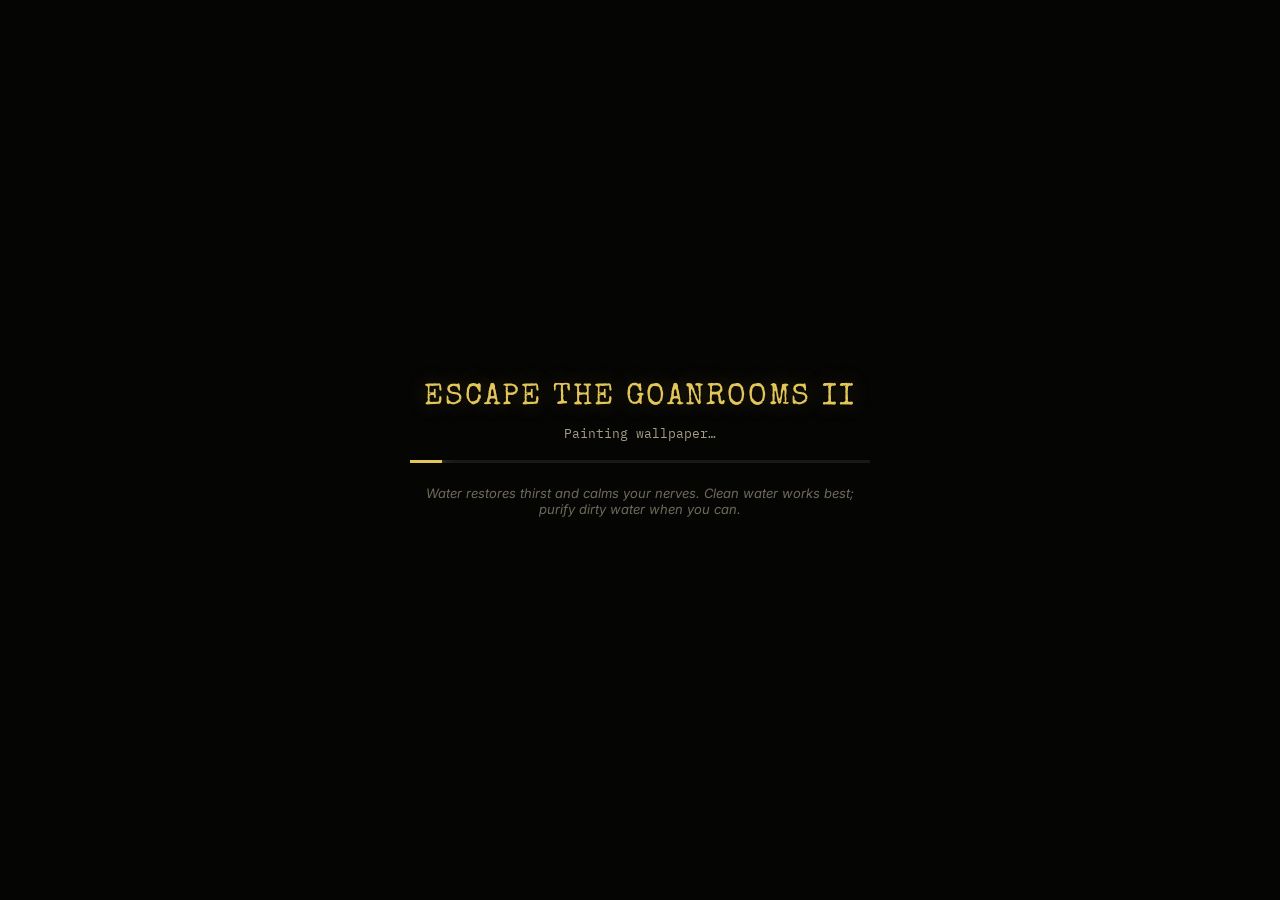
==== commit d589be44: "Update part 1: keybinds, inventory/crafting, classes, MP fixes - Rebindable controls (settings) via " ====
--- a/index.html
+++ b/index.html
@@ -183,6 +183,7 @@
     <div id="vitals">
       <div class="bar-row"><span class="ic">✚</span><div class="bar health"><div id="hpFill"></div><div id="hpLag"></div></div></div>
       <div class="bar-row thin"><span class="ic">≫</span><div class="bar stamina"><div id="stFill"></div></div></div>
+      <div class="bar-row thin hidden" id="armorRow"><span class="ic">⛨</span><div class="bar armor"><div id="armorFill"></div></div></div>
       <div class="bar-row thin hidden" id="o2Row"><span class="ic">○</span><div class="bar oxygen"><div id="o2Fill"></div></div></div>
       <div class="gauges">
         <div class="gauge" id="gThirst" title="Thirst"><svg viewBox="0 0 36 36"><circle cx="18" cy="18" r="15" class="bg"/><circle cx="18" cy="18" r="15" class="fg"/></svg><span>💧</span></div>
@@ -191,9 +192,10 @@
       </div>
     </div>
     <div id="hotbar"></div>
+    <div id="statusFx"></div>
+    <div id="transmitterPanel" class="hidden"></div>
     <div id="heldInfo"><div id="heldName"></div><div id="heldAmmo"></div></div>
     <div id="lightInfo" class="hidden"><span class="ic">🔦</span><div class="bar battery"><div id="batFill"></div></div></div>
-    <div id="chat"><div id="chatLog" class="chat-log"></div><input id="chatInput" class="hidden" maxlength="200" autocomplete="off" placeholder="Say something…" /></div>
     <div id="teamList"></div>
     <div id="damageDirs"></div>
     <div id="fpsMeter" class="hidden"></div>
@@ -202,6 +204,15 @@
 
   <!-- ============================== HIDING OVERLAY -->
   <div id="hideOverlay" class="hidden"><div class="slats"></div><div class="hide-hint">Hidden · hold breath with <b>Shift</b> · <b>E</b> to leave</div></div>
+
+  <!-- ============================== ROLE SELECT -->
+  <div id="roleSelect" class="screen modal-screen">
+    <section class="panel wide role-panel">
+      <h2>Choose your role</h2>
+      <p class="muted">US Expedition Team · scouting mission into the Goanrooms. Each role carries a different kit.</p>
+      <div id="roleCards" class="role-cards"></div>
+    </section>
+  </div>
 
   <!-- ============================== INVENTORY -->
   <div id="inventory" class="screen modal-screen">
@@ -210,8 +221,9 @@
         <div class="inv-main">
           <h2>Backpack</h2>
           <div id="invGrid" class="inv-grid"></div>
-          <h3>Hotbar</h3>
+          <h3>Hotbar <span class="muted small-note">click an item, then click an empty slot to move it · drag also works · right-click to use</span></h3>
           <div id="invHotbar" class="inv-grid hot"></div>
+          <div id="wornBox" class="worn-box hidden"></div>
         </div>
         <div class="inv-side">
           <div id="containerBox" class="hidden">
@@ -229,9 +241,13 @@
               <button id="btnSplitItem" class="small">Split</button>
             </div>
           </div>
-        </div>
-      </div>
-      <div class="inv-help">Click to select · drag to move · right-click to use · shift-click to quick-move · Tab to close</div>
+          <div id="craftBox" class="craft-box">
+            <h3>Crafting</h3>
+            <div id="craftList" class="craft-list"></div>
+          </div>
+        </div>
+      </div>
+      <div class="inv-help">Click to select, click an empty slot to move · drag also works · right-click to use · shift-click to quick-move · Tab / E to close</div>
     </section>
   </div>
 
@@ -268,7 +284,7 @@
     <section class="panel center">
       <h2 class="blood" id="deathTitle">YOU WERE LOST</h2>
       <p id="deathText" class="muted"></p>
-      <div class="row center"><button id="btnRespawn" class="primary">Wake up again</button><button id="btnSpectate">Spectate</button><button id="btnDeathQuit">Quit</button></div>
+      <div class="row center"><button id="btnRespawn" class="primary">Wake up again</button><button id="btnDeathQuit">Quit</button></div>
     </section>
   </div>
   <div id="spectate" class="hidden"><div>Spectating <b id="specName"></b></div><div class="muted">Click to switch · you return when the team reaches the next level</div></div>
@@ -284,6 +300,9 @@
   <div id="fade"></div>
 
   <script type="module" src="src/main.js"></script>
+  <!-- chat lives outside the HUD so it can sit above loading screens -->
+  <div id="chat" class="hidden"><div id="chatLog" class="chat-log"></div><input id="chatInput" class="hidden" maxlength="200" autocomplete="off" placeholder="Say something…" /></div>
+
   <!-- ============================== CHEAT CONSOLE (` key) -->
   <div id="console" class="hidden">
     <div id="consoleLog"></div>
--- a/css/style.css
+++ b/css/style.css
@@ -148,7 +148,7 @@
 .lobby-chat .chat-log { height: 140px; background: rgba(0, 0, 0, 0.35); border: 1px solid var(--line); border-radius: 4px; padding: 8px; overflow-y: auto; }
 
 /* ---------------- settings & help */
-.settings-grid { display: grid; gap: 12px; }
+.settings-grid { display: grid; gap: 12px; max-height: 68vh; overflow-y: auto; padding-right: 6px; }
 .settings-grid .srow { display: grid; grid-template-columns: 150px 1fr 44px; align-items: center; gap: 10px; font-size: 13px; }
 .settings-grid .srow .val { font: 12px var(--mono); color: var(--muted); text-align: right; }
 .settings-grid .seg { display: flex; gap: 4px; }
@@ -233,7 +233,9 @@
 #lightInfo { position: absolute; right: 30px; bottom: 100px; display: flex; gap: 8px; align-items: center; width: 140px; }
 #lightInfo .ic { font-size: 12px; }
 
-#chat { position: absolute; left: 26px; bottom: 150px; width: 380px; pointer-events: auto; }
+#chat { position: fixed; left: 26px; bottom: 150px; width: 380px; pointer-events: auto; z-index: 11; font-family: var(--sans); }
+#chat.hidden { display: none; }
+body.is-loading #chat { z-index: 85; bottom: 40px; }
 .chat-log { font: 13px var(--sans); line-height: 1.4; display: grid; gap: 2px; align-content: end; }
 #chat .chat-log { max-height: 180px; overflow: hidden; }
 .chat-log .msg { text-shadow: 0 1px 3px #000; transition: opacity 1s; }
@@ -333,3 +335,61 @@
 .console-row { display: flex; align-items: center; gap: 8px; padding: 6px 16px 10px; }
 .console-row span { color: #f4dc7a; }
 #consoleInput { flex: 1; background: transparent; border: none; outline: none; color: #fff; font: 14px var(--mono); }
+
+/* ---------------- holsters, worn armor, crafting */
+.slot.holster { border-style: dashed; border-color: rgba(138, 154, 82, 0.6); }
+.slot.holster .key { color: #a8b86a; }
+.slot.holster::after { content: 'GUN'; position: absolute; right: 3px; top: 2px; font: 700 8px var(--mono); color: rgba(168, 184, 106, 0.6); }
+.slot.picked { outline: 2px solid var(--accent); outline-offset: 1px; }
+.small-note { font: 11px var(--sans); font-weight: 400; letter-spacing: 0; margin-left: 8px; text-transform: none; }
+.worn-box { margin-top: 10px; display: flex; align-items: center; gap: 10px; font-size: 13px; padding: 8px 10px; border: 1px solid var(--line); border-radius: 4px; background: rgba(0, 0, 0, 0.3); }
+.worn-box .ic { width: 36px; height: 36px; }
+.worn-box .bar { flex: 1; height: 5px; background: rgba(255, 255, 255, 0.1); border-radius: 3px; overflow: hidden; }
+.worn-box .bar div { height: 100%; background: #9bd46b; }
+.craft-box { margin-top: 12px; }
+.craft-box h3 { margin: 0 0 6px; }
+.craft-list { display: grid; gap: 5px; max-height: 260px; overflow-y: auto; padding-right: 4px; }
+.recipe { display: grid; grid-template-columns: 34px 1fr auto; gap: 8px; align-items: center; padding: 5px 7px; border: 1px solid var(--line); border-radius: 4px; background: rgba(0, 0, 0, 0.25); }
+.recipe.ok { border-color: rgba(155, 212, 107, 0.45); }
+.recipe .out { width: 34px; height: 34px; }
+.recipe .name { font-size: 12.5px; font-weight: 600; }
+.recipe .needs { display: flex; flex-wrap: wrap; gap: 4px; margin-top: 2px; }
+.recipe .need { display: inline-flex; align-items: center; gap: 2px; font: 11px var(--mono); color: #9bd46b; }
+.recipe .need.miss { color: #e2735f; }
+.recipe .need .ic { width: 18px; height: 18px; display: inline-block; }
+.recipe button { padding: 4px 10px; font-size: 12px; }
+#hotbar .slot.holster.off, .inv-grid .slot.holster.off { display: none; }
+/* status effects + transmitter */
+#statusFx { position: absolute; right: 22px; top: 120px; display: grid; gap: 5px; justify-items: end; }
+.status-chip { display: flex; align-items: center; gap: 7px; padding: 4px 9px; border-radius: 4px; background: rgba(0, 0, 0, 0.55); border: 1px solid rgba(255, 255, 255, 0.12); font: 600 12px var(--sans); }
+.status-chip b { font: 12px var(--mono); color: var(--accent); }
+.status-chip .dot { width: 8px; height: 8px; border-radius: 50%; }
+#transmitterPanel { position: absolute; left: 22px; top: 96px; min-width: 230px; padding: 8px 11px 9px; background: rgba(6, 14, 8, 0.78); border: 1px solid rgba(125, 255, 160, 0.35); border-radius: 4px; font: 12px var(--mono); color: #b8ffcc; box-shadow: 0 0 18px rgba(60, 255, 120, 0.08); }
+#transmitterPanel.hidden { display: none; }
+#transmitterPanel .tp-h { display: flex; justify-content: space-between; color: #7dffa0; font-weight: 700; letter-spacing: 0.08em; font-size: 11px; margin-bottom: 4px; }
+#transmitterPanel .tp-row { display: grid; grid-template-columns: 1fr auto auto; gap: 8px; line-height: 1.55; }
+#transmitterPanel .tp-row .arr { display: inline-block; width: 14px; text-align: center; }
+#transmitterPanel .tp-row.me { color: #fff; }
+#transmitterPanel .tp-row.far { opacity: 0.7; }
+#armorChip { display: none; }
+#armorFill { height: 100%; background: linear-gradient(90deg, #56603e, #a8b86a); }
+
+/* ---------------- role select */
+.role-panel { max-width: 1100px; }
+.role-cards { display: grid; grid-template-columns: repeat(auto-fit, minmax(190px, 1fr)); gap: 12px; margin-top: 14px; }
+.role-card { text-align: left; display: grid; gap: 7px; align-content: start; padding: 14px; border: 1px solid var(--line); border-radius: 6px; background: rgba(0, 0, 0, 0.35); cursor: pointer; font: 13px var(--sans); color: var(--text); transition: transform 0.12s, border-color 0.12s; }
+.role-card:hover { transform: translateY(-2px); border-color: var(--rc, var(--accent)); }
+.role-card .rc-ic { font-size: 26px; color: var(--rc); }
+.role-card .rc-name { font: 600 17px var(--sans); color: var(--rc); }
+.role-card .rc-role { font: 11px var(--mono); color: var(--dim); text-transform: uppercase; letter-spacing: 0.1em; }
+.role-card ul { margin: 2px 0 0; padding-left: 16px; display: grid; gap: 3px; color: #cfc8b0; }
+.role-card .rc-kit { display: flex; flex-wrap: wrap; gap: 3px; margin-top: 4px; }
+.role-card .rc-kit canvas { width: 26px !important; height: 26px !important; }
+.np-class { font: 600 10px var(--mono); opacity: 0.85; margin-left: 4px; }
+
+/* ---------------- keybinds */
+.kb-head { display: flex; align-items: center; justify-content: space-between; margin: 18px 0 6px; grid-column: 1 / -1; }
+.kb-grid { display: grid; grid-template-columns: repeat(auto-fit, minmax(300px, 1fr)); gap: 4px 18px; grid-column: 1 / -1; }
+.kb-row { display: grid; grid-template-columns: 1fr 78px 78px; gap: 6px; align-items: center; font-size: 13px; }
+.kb-key { font: 12px var(--mono); padding: 4px 6px; }
+.kb-key.listening { border-color: var(--accent); color: var(--accent); }
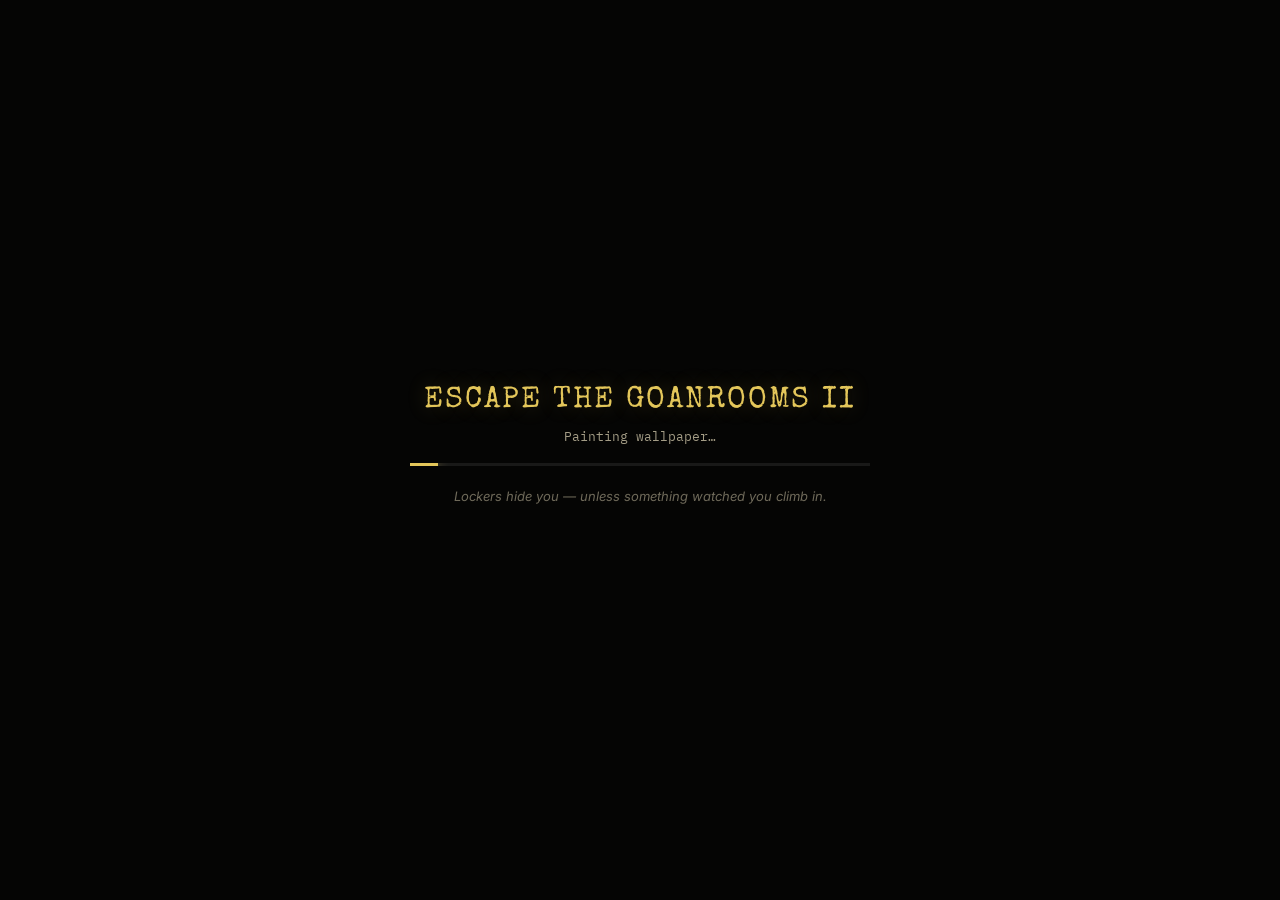
==== commit 9a71dfa8: "Playable prologue: Site Kestrel lab, Goaning Machine, transfer to Level 0 - Prologue level with equi" ====
--- a/index.html
+++ b/index.html
@@ -99,6 +99,7 @@
           </div>
           <div class="field host-only">
             <label for="friendlyFire"><input type="checkbox" id="friendlyFire" /> Friendly fire</label>
+            <label for="prologueToggle"><input type="checkbox" id="prologueToggle" checked /> Prologue</label>
           </div>
           <div id="lobbyStatus" class="status"></div>
         </div>
@@ -270,6 +271,7 @@
       <p id="pauseInfo" class="muted"></p>
       <div class="stack">
         <button id="btnResume" class="primary">Resume</button>
+        <button id="btnSkipPrologue" class="hidden">Skip prologue ▸</button>
         <button id="btnPauseJournal">Journal</button>
         <button id="btnPauseSettings">Settings</button>
         <button id="btnPauseHelp">Controls</button>
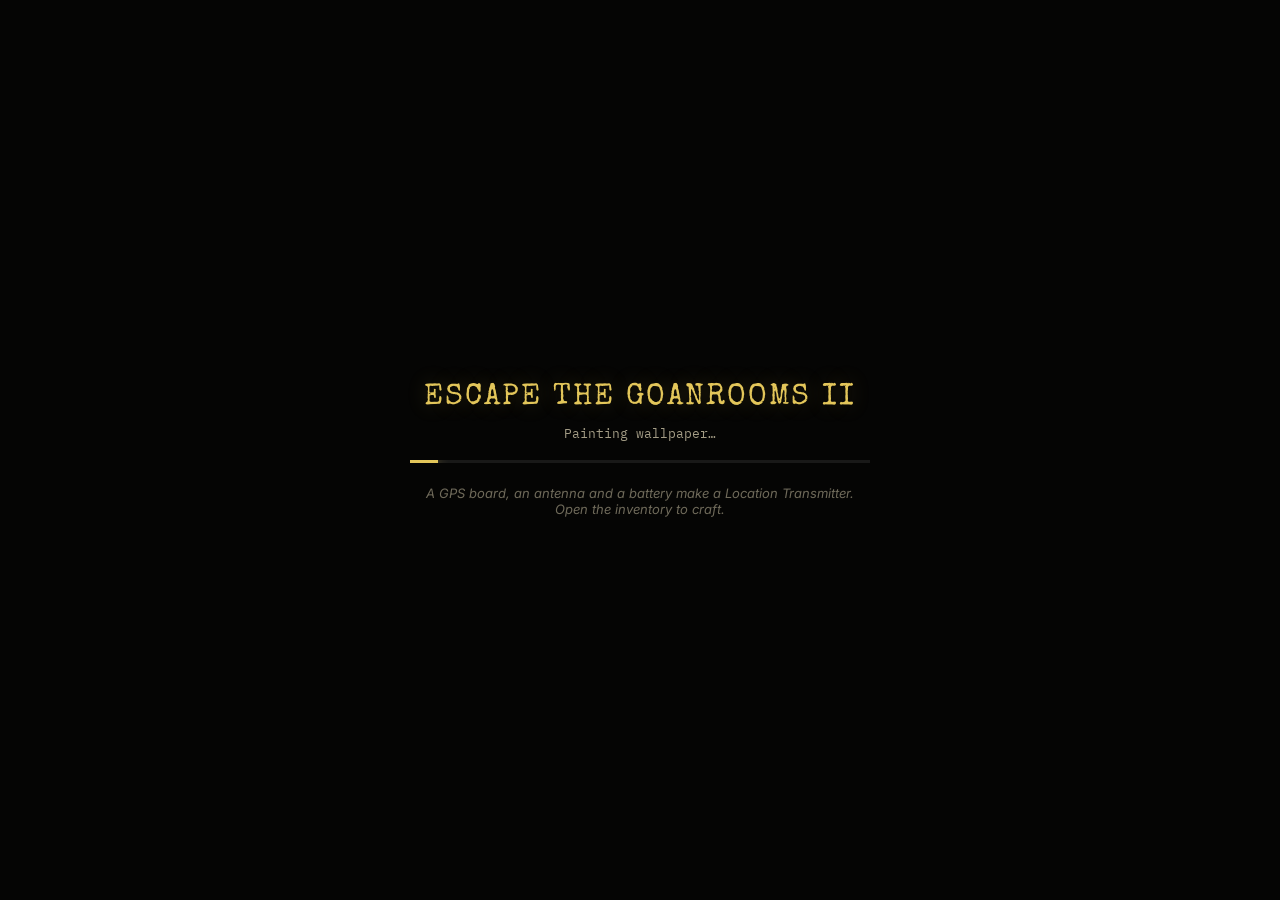
==== commit 2b867afd: "Entity navigation fix, attack and hurt sounds, lore pass - Fix pathfinding for positive tile coordin" ====
--- a/index.html
+++ b/index.html
@@ -35,7 +35,7 @@
   <div id="menu" class="screen">
     <div class="menu-left">
       <h1 class="title"><span class="t1">ESCAPE THE</span><span class="t2" data-text="GOANROOMS">GOANROOMS</span><span class="t3">II</span></h1>
-      <div class="tagline">You noclipped out of reality. Again.</div>
+      <div class="tagline">The machine was supposed to bring you back.</div>
       <nav class="menu-buttons">
         <button id="btnSolo" class="big primary">Play Solo</button>
         <button id="btnHost" class="big">Host Co-op</button>
@@ -159,7 +159,7 @@
           <ul class="rules">
             <li><b>Sound travels.</b> Sprinting, gunfire and slamming doors draw things toward you. Crouch to move silently.</li>
             <li><b>Darkness eats your mind.</b> Sanity drains in the dark and near entities. Low sanity shows you things that aren't there — usually.</li>
-            <li><b>Drink, eat, patch up.</b> Almond water restores thirst and calms nerves. Bandages heal over time.</li>
+            <li><b>Drink, eat, patch up.</b> Water restores thirst and calms nerves (clean water more than dirty). Bandages heal over time.</li>
             <li><b>Every thing has a weakness.</b> Fire scares the hounds. Light stuns what walks in ink. Water hides what you should fear.</li>
             <li><b>Hide.</b> Lockers and wardrobes keep you out of sight — if nothing saw you climb in.</li>
             <li><b>Read the walls.</b> Spray-painted EXIT arrows sit beside the doorway that leads toward the nearest way out. Follow them from room to room.</li>
@@ -293,7 +293,7 @@
   <div id="victory" class="screen modal-screen">
     <section class="panel center wide">
       <h1 class="victory-title">THE GOANER FALLS</h1>
-      <p class="muted" id="victoryText">The bridge stops screaming. Somewhere below the void, a door you did not build swings open — and through it, a corridor that smells faintly of almonds.</p>
+      <p class="muted" id="victoryText">The bridge stops screaming. Somewhere below the void, a door you did not build swings open — and through it, a corridor that smells of salt, rain and machine oil.</p>
       <div id="victoryStats" class="victory-stats"></div>
       <p class="muted small">This is a temporary ending for the prototype. The Goanrooms go deeper.</p>
       <div class="row center"><button id="btnVictoryMenu" class="primary">Return to Menu</button></div>
--- a/css/style.css
+++ b/css/style.css
@@ -393,3 +393,88 @@
 .kb-row { display: grid; grid-template-columns: 1fr 78px 78px; gap: 6px; align-items: center; font-size: 13px; }
 .kb-key { font: 12px var(--mono); padding: 4px 6px; }
 .kb-key.listening { border-color: var(--accent); color: var(--accent); }
+
+/* ============================== OFFICE COMPUTER (Win9x) */
+#computer { background: #000; z-index: 60; padding: 0; }
+#computer.show { display: block; }
+.w95-desk { position: absolute; inset: 3vh 4vw; background: #0a3d91 radial-gradient(ellipse at 50% 45%, #1652b8 0%, #0a3d91 60%, #072a66 100%); font: 12px "MS Sans Serif", Tahoma, Verdana, sans-serif; color: #000; overflow: hidden; border-radius: 14px; box-shadow: inset 0 0 80px rgba(0, 0, 0, 0.65), 0 0 0 12px #c9c2ad, 0 0 0 16px #8b8573; filter: contrast(1.05) saturate(0.9); user-select: none; }
+.w95-desk::after { content: ''; position: absolute; inset: 0; pointer-events: none; background: repeating-linear-gradient(0deg, rgba(0, 0, 0, 0.12) 0 1px, transparent 1px 3px); z-index: 900; }
+.w95-desk.jolt { transform: translateX(3px) skewX(-0.6deg); filter: hue-rotate(25deg) contrast(1.3); }
+.w95-desk.vflash { filter: invert(1) hue-rotate(180deg); }
+.w95-desk.infected { animation: w95shiver 3.2s infinite steps(1); }
+@keyframes w95shiver { 0%, 93% { filter: none; } 94% { filter: hue-rotate(140deg) saturate(3); } 96% { filter: none; } 97% { filter: brightness(1.8); } }
+.w95-icons { position: absolute; left: 12px; top: 12px; display: grid; gap: 14px; }
+.w95-icon { width: 78px; text-align: center; color: #fff; cursor: default; }
+.w95-icon span { display: block; font-size: 30px; line-height: 36px; filter: drop-shadow(1px 1px 0 #000); }
+.w95-icon label { display: inline-block; padding: 1px 3px; text-shadow: 1px 1px 0 #000; }
+.w95-icon:hover label { background: #000080; outline: 1px dotted #fff; }
+.w95-windows { position: absolute; inset: 0 0 30px 0; }
+.w95-glitch { position: absolute; inset: 0; pointer-events: none; z-index: 800; }
+.w95-glitch div { position: absolute; mix-blend-mode: difference; }
+.w95-task { position: absolute; left: 0; right: 0; bottom: 0; height: 30px; background: #c0c0c0; border-top: 2px solid #fff; display: flex; align-items: center; gap: 6px; padding: 0 4px; z-index: 700; }
+.w95-start, .w95-btn { font: inherit; background: #c0c0c0; border: 2px outset #fff; padding: 2px 8px; color: #000; cursor: default; }
+.w95-start:active, .w95-btn:active { border-style: inset; }
+.w95-tasks { flex: 1; }
+.w95-tray { border: 1px inset #fff; padding: 3px 10px; min-width: 70px; text-align: center; }
+.w95-menu { position: absolute; left: 2px; bottom: 30px; width: 230px; background: #c0c0c0; border: 2px outset #fff; display: flex; z-index: 750; }
+.w95-menu.hidden { display: none; }
+.w95-menu-side { writing-mode: vertical-rl; transform: rotate(180deg); background: linear-gradient(#000080, #1084d0); color: #c0c0c0; font: bold 20px Arial, sans-serif; padding: 8px 4px; }
+.w95-menu-side b { color: #fff; }
+.w95-menu-items { flex: 1; padding: 2px; }
+.w95-menu-items div { padding: 7px 10px; }
+.w95-menu-items div:hover { background: #000080; color: #fff; }
+.w95-menu-items hr { border: 0; border-top: 1px solid #808080; border-bottom: 1px solid #fff; margin: 2px 0; }
+.w95-win { position: absolute; background: #c0c0c0; border: 2px outset #fff; box-shadow: 1px 1px 0 #000; display: flex; flex-direction: column; min-width: 160px; }
+.w95-title { background: linear-gradient(90deg, #000080, #1084d0); color: #fff; font-weight: bold; padding: 3px 4px 3px 6px; display: flex; justify-content: space-between; align-items: center; cursor: move; }
+.w95-x { font: bold 11px Arial, sans-serif; width: 18px; height: 16px; padding: 0; background: #c0c0c0; border: 2px outset #fff; line-height: 10px; }
+.w95-body { flex: 1; padding: 6px; overflow: auto; display: flex; flex-direction: column; }
+.w95-clock { text-align: center; }
+.w95-clock canvas { display: block; margin: 4px auto; }
+.w95-digi { font: bold 22px "Courier New", monospace; letter-spacing: 2px; }
+.w95-form .w95-row { display: grid; grid-template-columns: 110px 1fr; margin: 6px 0; align-items: center; }
+.w95-form input, .w95-note { font: inherit; background: #fff; border: 2px inset #fff; padding: 3px; color: #000; }
+.w95-status { margin: 10px 0; min-height: 34px; }
+.w95-btns { display: flex; gap: 8px; justify-content: flex-end; margin-top: auto; }
+.w95-explorer { display: grid; grid-template-columns: 160px 1fr; gap: 4px; flex: 1; min-height: 0; }
+.w95-tree, .w95-files { background: #fff; border: 2px inset #fff; padding: 4px; overflow: auto; }
+.w95-tree div { padding: 2px; white-space: nowrap; }
+.w95-tree .in { padding-left: 14px; } .w95-tree .in2 { padding-left: 28px; } .w95-tree .on { background: #000080; color: #fff; }
+.w95-file { padding: 3px; cursor: default; white-space: nowrap; }
+.w95-file:hover { background: #000080; color: #fff; }
+.w95-file.bad { color: #800000; }
+.w95-statusbar { border: 1px inset #fff; padding: 2px 6px; margin-top: 4px; font-size: 11px; }
+.w95-note { flex: 1; resize: none; font-family: "Courier New", monospace; white-space: pre-wrap; }
+.w95-msg { display: flex; gap: 12px; align-items: flex-start; padding: 6px; line-height: 1.45; }
+.w95-ico { font-size: 28px; }
+.w95-calc { display: flex; flex-direction: column; gap: 6px; }
+.w95-lcd { background: #fff; border: 2px inset #fff; text-align: right; font: 18px "Courier New", monospace; padding: 4px 6px; overflow: hidden; white-space: nowrap; }
+.w95-keys { display: grid; grid-template-columns: repeat(4, 1fr); gap: 4px; }
+.w95-keys .w95-btn { padding: 8px 0; }
+.w95-browser { display: flex; flex-direction: column; flex: 1; min-height: 0; }
+.w95-url { padding: 3px; border: 1px inset #fff; margin-bottom: 4px; background: #fff; }
+.w95-page { flex: 1; background: #fff; border: 2px inset #fff; padding: 10px 14px; overflow: auto; font-family: "Times New Roman", serif; font-size: 14px; }
+.w95-page h3 { margin: 0 0 6px; }
+.w95-cache { border: 1px dashed #888; padding: 6px 10px; color: #333; }
+.w95-wiki .w95-entry { margin: 8px 0; } .w95-wiki p { margin: 2px 0 0; }
+.w95-load { color: #555; font-family: inherit; }
+.w95-win.virus { border-color: #ff2020; }
+.w95-win.virus .w95-title { background: linear-gradient(90deg, #600, #f00); }
+.w95-virus { background: #000; color: #f22; text-align: center; padding: 12px 6px; height: 100%; animation: vblink 0.5s infinite steps(1); font-family: "Courier New", monospace; }
+.w95-virus .v-big { font-weight: bold; font-size: 15px; }
+.w95-virus .v-num { margin-top: 10px; font-size: 18px; color: #fff; }
+@keyframes vblink { 50% { background: #f22; color: #000; } }
+
+/* ============================== WALL PHONE */
+#phone { z-index: 60; }
+#phone.show { display: flex; align-items: center; justify-content: center; background: rgba(0, 0, 0, 0.45); }
+.phone-body { width: 260px; background: linear-gradient(#ddd3b6, #c4b994); border-radius: 18px 18px 26px 26px; padding: 16px; box-shadow: 0 20px 60px rgba(0, 0, 0, 0.7), inset 0 2px 0 #fff8; color: #2a2418; font: 13px var(--mono, monospace); }
+.phone-lcd { background: #9fb08a; border: 3px solid #6c6650; border-radius: 4px; padding: 8px 10px; display: flex; flex-direction: column; gap: 3px; box-shadow: inset 0 0 12px #0004; margin-bottom: 12px; }
+.phone-num { font-size: 22px; letter-spacing: 2px; min-height: 26px; color: #1d2414; word-break: break-all; }
+.phone-st { font-size: 11px; color: #3a4a2c; }
+.phone-keys { display: grid; grid-template-columns: repeat(3, 1fr); gap: 8px; }
+.phone-keys button, .phone-act button { font: bold 18px var(--mono, monospace); padding: 10px 0; border-radius: 8px; border: 0; background: #efe9d8; color: #2a2418; box-shadow: 0 3px 0 #8d8568; cursor: pointer; }
+.phone-keys button:active, .phone-act button:active { transform: translateY(2px); box-shadow: 0 1px 0 #8d8568; }
+.phone-act { display: grid; grid-template-columns: 1fr 1fr 1fr; gap: 6px; margin-top: 12px; }
+.phone-act button { font-size: 11px; padding: 9px 0; }
+.phone-call { background: #8fc48a !important; } .phone-hang { background: #d98a7a !important; }
+.phone-help { margin-top: 10px; font-size: 10px; color: #5a5038; text-align: center; }
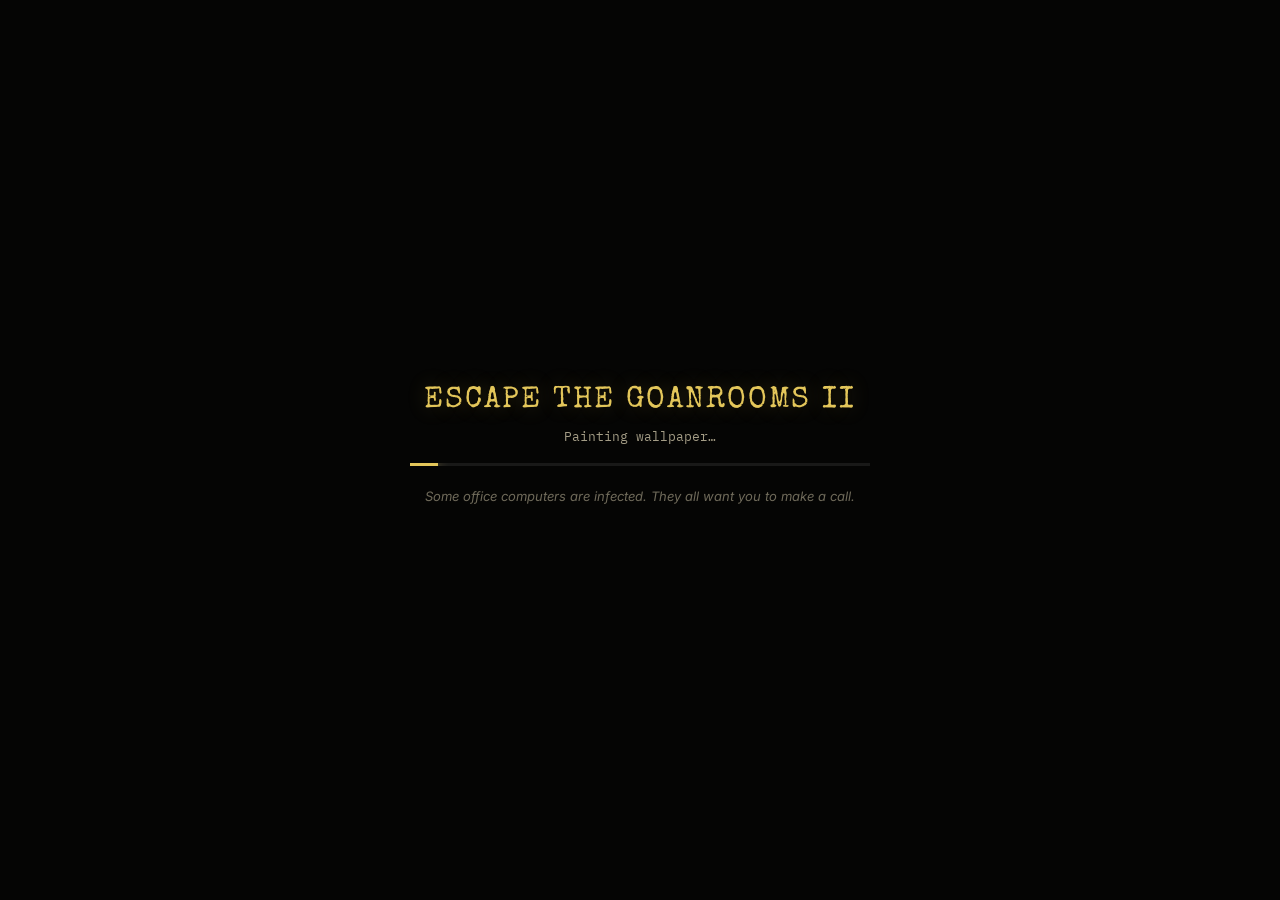
==== commit 068bc206: "Locker view, per-level container materials, avatar rework - Inside a locker you now look out through" ====
--- a/index.html
+++ b/index.html
@@ -204,7 +204,7 @@
   </div>
 
   <!-- ============================== HIDING OVERLAY -->
-  <div id="hideOverlay" class="hidden"><div class="slats"></div><div class="hide-hint">Hidden · hold breath with <b>Shift</b> · <b>E</b> to leave</div></div>
+  <div id="hideOverlay" class="hidden"><div class="locker-in"><div class="lk-top"></div><div class="lk-bot"></div><div class="lk-l"></div><div class="lk-r"></div><div class="lk-vent"></div><div class="lk-rivets"></div><div class="lk-breath"></div></div><div class="hide-hint">Hidden · hold breath with <b>Shift</b> · <b>E</b> to leave</div></div>
 
   <!-- ============================== ROLE SELECT -->
   <div id="roleSelect" class="screen modal-screen">
--- a/css/style.css
+++ b/css/style.css
@@ -267,8 +267,24 @@
 
 /* ---------------- hiding */
 #hideOverlay { position: fixed; inset: 0; z-index: 9; pointer-events: none; }
-#hideOverlay .slats { position: absolute; inset: 0; background: repeating-linear-gradient(180deg, #050403 0 34px, transparent 34px 46px); box-shadow: inset 0 0 160px 60px #000; }
-#hideOverlay .hide-hint { position: absolute; bottom: 40px; width: 100%; text-align: center; font: 13px var(--sans); color: var(--muted); text-shadow: 0 1px 3px #000; }
+/* inside a locker: sheet-metal door, a louvered vent to peek through */
+#hideOverlay .locker-in { position: absolute; inset: -2%; animation: lkBreath 4.2s ease-in-out infinite; }
+#hideOverlay .locker-in > div { position: absolute; }
+#hideOverlay .lk-top, #hideOverlay .lk-bot, #hideOverlay .lk-l, #hideOverlay .lk-r {
+  background: linear-gradient(90deg, rgba(255,255,255,0.025) 0 1px, transparent 1px 100%) 0 0 / 7px 100%, linear-gradient(180deg, #17181a, #0d0e0f 40%, #141517 70%, #0a0a0b); }
+#hideOverlay .lk-top { left: 0; right: 0; top: 0; height: 30%; }
+#hideOverlay .lk-bot { left: 0; right: 0; top: 58%; bottom: 0; }
+#hideOverlay .lk-l { left: 0; width: 27%; top: 30%; height: 28%; }
+#hideOverlay .lk-r { right: 0; width: 27%; top: 30%; height: 28%; }
+#hideOverlay .lk-vent { left: 27%; right: 27%; top: 30%; height: 28%; box-shadow: inset 0 0 0 3px #050505, inset 0 0 22px 4px rgba(0,0,0,0.8);
+  background: repeating-linear-gradient(180deg, #08090a 0 8px, #3a3c40 8px 9px, rgba(0,0,0,0.0) 9px 22px, rgba(255,236,200,0.05) 22px 23px); }
+#hideOverlay .lk-rivets { inset: 0; pointer-events: none;
+  background: radial-gradient(circle, #2c2e31 0 3px, #050505 4px, transparent 5px) 0 0 / 0 0;
+  background-image: radial-gradient(circle at 26% 29%, #34363a 0 3px, #000 4px, transparent 5px), radial-gradient(circle at 74% 29%, #34363a 0 3px, #000 4px, transparent 5px), radial-gradient(circle at 26% 59%, #34363a 0 3px, #000 4px, transparent 5px), radial-gradient(circle at 74% 59%, #34363a 0 3px, #000 4px, transparent 5px), radial-gradient(ellipse at 50% 80%, rgba(0,0,0,0) 0 10%, rgba(0,0,0,0) 10%); background-size: auto; }
+#hideOverlay .lk-breath { inset: 0; box-shadow: inset 0 0 220px 90px #000; animation: lkFog 4.2s ease-in-out infinite; background: radial-gradient(ellipse at 50% 46%, rgba(200,210,220,0) 30%, rgba(200,210,220,0.0) 60%); }
+@keyframes lkBreath { 0%, 100% { transform: translateY(0) scale(1); } 45% { transform: translateY(-3px) scale(1.006); } }
+@keyframes lkFog { 0%, 60%, 100% { background: radial-gradient(ellipse at 50% 46%, rgba(200,210,220,0) 0%, transparent 60%); } 40% { background: radial-gradient(ellipse at 50% 46%, rgba(200,210,220,0.07) 0%, transparent 45%); } }
+#hideOverlay .hide-hint { position: absolute; bottom: 118px; width: 100%; text-align: center; font: 13px var(--sans); color: var(--muted); text-shadow: 0 1px 3px #000; }
 
 /* ---------------- inventory */
 .inv-panel { width: min(920px, calc(100vw - 32px)) !important; }
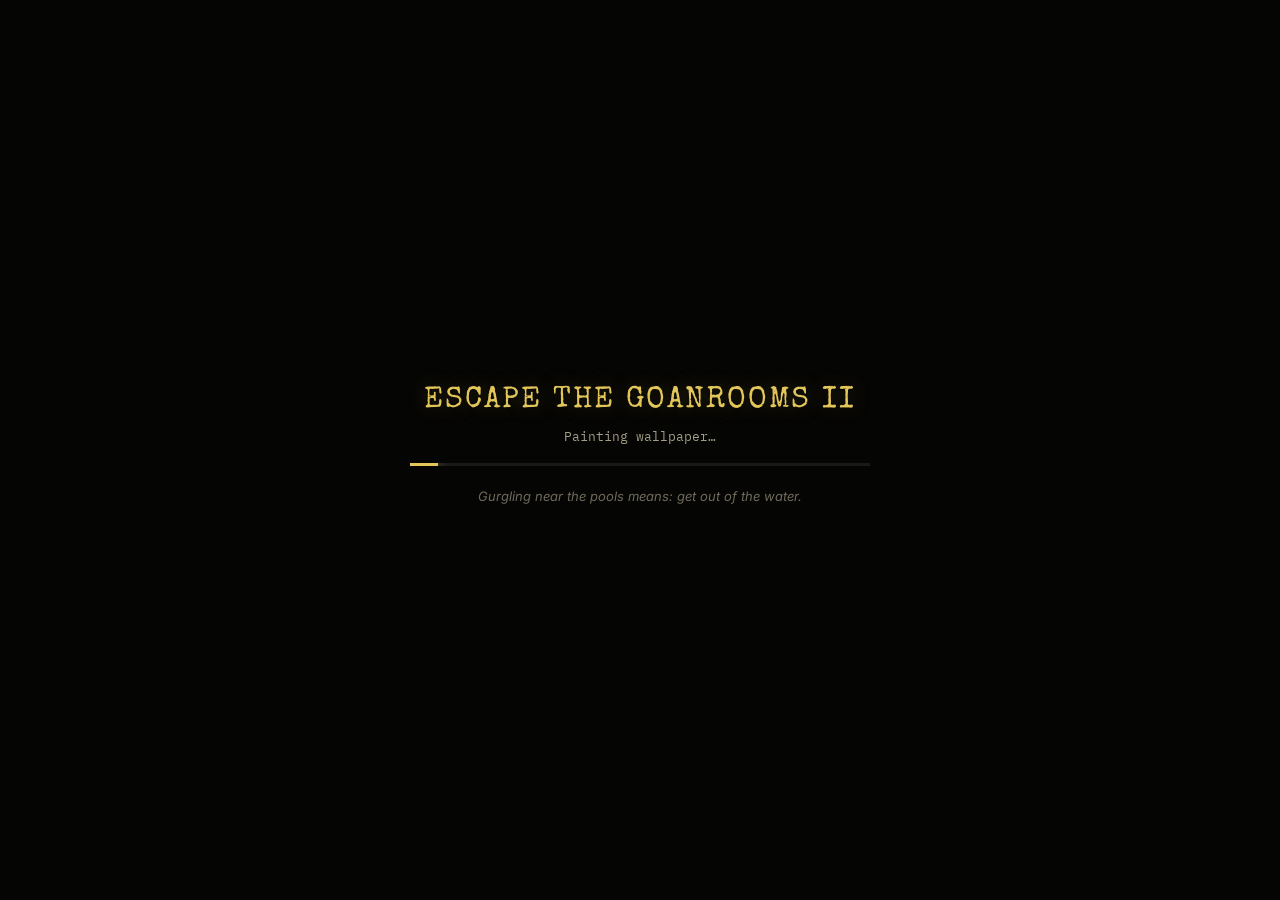
==== commit 3db4df01: "Gear: four armor slots and a backpack slot, shown on players; tp <player> <player> - Head, body, leg" ====
--- a/index.html
+++ b/index.html
@@ -220,11 +220,12 @@
     <section class="panel inv-panel">
       <div class="inv-cols">
         <div class="inv-main">
-          <h2>Backpack</h2>
+          <h2>Inventory</h2>
           <div id="invGrid" class="inv-grid"></div>
+          <div id="packGrid" class="inv-grid pack hidden"></div>
           <h3>Hotbar <span class="muted small-note">click an item, then click an empty slot to move it · drag also works · right-click to use</span></h3>
           <div id="invHotbar" class="inv-grid hot"></div>
-          <div id="wornBox" class="worn-box hidden"></div>
+          <div id="wornBox" class="gear-box"></div>
         </div>
         <div class="inv-side">
           <div id="containerBox" class="hidden">
--- a/css/style.css
+++ b/css/style.css
@@ -391,8 +391,10 @@
 #armorFill { height: 100%; background: linear-gradient(90deg, #56603e, #a8b86a); }
 
 /* ---------------- role select */
-.role-panel { max-width: 1100px; }
-.role-cards { display: grid; grid-template-columns: repeat(auto-fit, minmax(190px, 1fr)); gap: 12px; margin-top: 14px; }
+.role-panel { max-width: 1240px; width: min(1240px, 96vw); max-height: 94vh; overflow: auto; }
+.role-cards { display: grid; grid-template-columns: repeat(5, minmax(0, 1fr)); gap: 10px; margin-top: 14px; }
+@media (max-width: 1100px) { .role-cards { grid-template-columns: repeat(3, minmax(0, 1fr)); } }
+@media (max-width: 700px) { .role-cards { grid-template-columns: repeat(2, minmax(0, 1fr)); } }
 .role-card { text-align: left; display: grid; gap: 7px; align-content: start; padding: 14px; border: 1px solid var(--line); border-radius: 6px; background: rgba(0, 0, 0, 0.35); cursor: pointer; font: 13px var(--sans); color: var(--text); transition: transform 0.12s, border-color 0.12s; }
 .role-card:hover { transform: translateY(-2px); border-color: var(--rc, var(--accent)); }
 .role-card .rc-ic { font-size: 26px; color: var(--rc); }
@@ -494,3 +496,16 @@
 .phone-act button { font-size: 11px; padding: 9px 0; }
 .phone-call { background: #8fc48a !important; } .phone-hang { background: #d98a7a !important; }
 .phone-help { margin-top: 10px; font-size: 10px; color: #5a5038; text-align: center; }
+
+/* gear panel: armor slots + pack */
+.gear-box { margin-top: 12px; padding: 8px 10px 10px; border: 1px solid var(--line); border-radius: 4px; background: rgba(0, 0, 0, 0.3); }
+.gear-head { display: flex; justify-content: space-between; align-items: baseline; font-size: 13px; margin-bottom: 6px; gap: 10px; }
+.gear-head .muted { font-size: 11px; }
+.gear-slots { display: grid; grid-template-columns: repeat(5, 62px); gap: 6px; }
+.slot.gear { width: 62px; height: 62px; cursor: pointer; position: relative; pointer-events: auto; border-style: dashed; }
+.slot.gear.filled { border-style: solid; }
+.slot.gear .glabel { position: absolute; top: 2px; left: 4px; font-size: 9px; letter-spacing: 0.06em; text-transform: uppercase; color: var(--dim); }
+.slot.gear .ic { margin-top: 8px; }
+.slot.gear.drag-over { border-color: #8fd36a; background: rgba(60, 90, 40, 0.3); }
+.inv-grid.pack { margin-top: 6px; padding-top: 6px; border-top: 1px dashed var(--line); }
+.inv-grid .slot.hidden { display: none; }
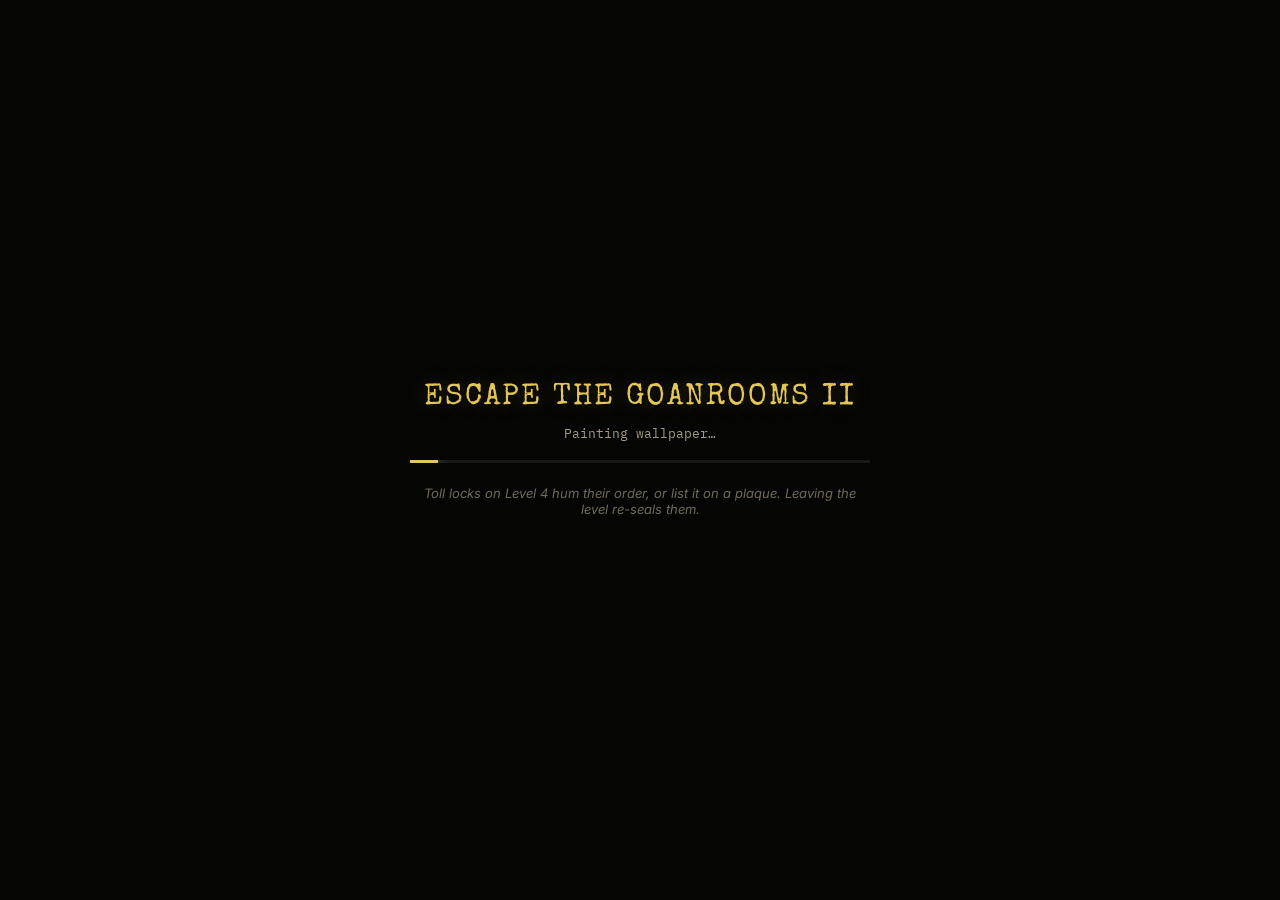
==== commit aeaafd68: "Sniper rifles, grenades, Ririqian weapons, radio scanner, gray goo - Sniper Rifle and Ririqian Marks" ====
--- a/index.html
+++ b/index.html
@@ -195,6 +195,7 @@
     <div id="hotbar"></div>
     <div id="statusFx"></div>
     <div id="transmitterPanel" class="hidden"></div>
+    <div id="scannerPanel" class="hidden"></div>
     <div id="heldInfo"><div id="heldName"></div><div id="heldAmmo"></div></div>
     <div id="lightInfo" class="hidden"><span class="ic">🔦</span><div class="bar battery"><div id="batFill"></div></div></div>
     <div id="teamList"></div>
--- a/css/style.css
+++ b/css/style.css
@@ -509,3 +509,21 @@
 .slot.gear.drag-over { border-color: #8fd36a; background: rgba(60, 90, 40, 0.3); }
 .inv-grid.pack { margin-top: 6px; padding-top: 6px; border-top: 1px dashed var(--line); }
 .inv-grid .slot.hidden { display: none; }
+
+/* sniper scope */
+#scopeOverlay { position: fixed; inset: 0; pointer-events: none; z-index: 8; display: none; }
+#scopeOverlay.on { display: block; }
+#scopeOverlay .sc-ring { position: absolute; left: 50%; top: 50%; width: 86vmin; height: 86vmin; transform: translate(-50%, -50%); border-radius: 50%; box-shadow: 0 0 0 200vmax #000, inset 0 0 6vmin 2vmin rgba(0, 0, 0, 0.9); border: 0.6vmin solid #050505; }
+#scopeOverlay .sc-h { position: absolute; left: 7vmin; right: 7vmin; top: 50%; height: 2px; background: rgba(0, 0, 0, 0.85); }
+#scopeOverlay .sc-v { position: absolute; top: 7vmin; bottom: 7vmin; left: 50%; width: 2px; background: rgba(0, 0, 0, 0.85); }
+#scopeOverlay .sc-h::before, #scopeOverlay .sc-v::before { content: ''; position: absolute; background: #000; }
+#scopeOverlay .sc-h::before { left: 0; right: 0; top: -1.5px; height: 4px; clip-path: polygon(0 0, 38% 0, 38% 100%, 0 100%, 0 0, 62% 0, 100% 0, 100% 100%, 62% 100%); }
+#scopeOverlay .sc-dot { position: absolute; left: 50%; top: 50%; width: 4px; height: 4px; margin: -2px; border-radius: 50%; background: #d02a1a; }
+body.scoped #crosshair { opacity: 0; }
+
+#scannerPanel { position: absolute; left: 22px; top: 210px; min-width: 250px; padding: 8px 11px 9px; background: rgba(6, 10, 14, 0.8); border: 1px solid rgba(125, 200, 255, 0.35); border-radius: 4px; font: 12px var(--mono); color: #bfe2ff; }
+#scannerPanel.hidden { display: none; }
+#scannerPanel .tp-h { display: flex; justify-content: space-between; color: #8fd0ff; font-weight: 700; letter-spacing: 0.08em; font-size: 11px; margin-bottom: 4px; }
+#scannerPanel .tp-row { display: grid; grid-template-columns: 1fr auto auto; gap: 8px; line-height: 1.55; }
+#scannerPanel .tp-row.far { color: #6f8aa0; }
+#scannerPanel .sc-bar { height: 4px; background: rgba(255, 255, 255, 0.1); margin: 3px 0 4px; } #scannerPanel .sc-bar div { height: 100%; background: #6fc0ff; }
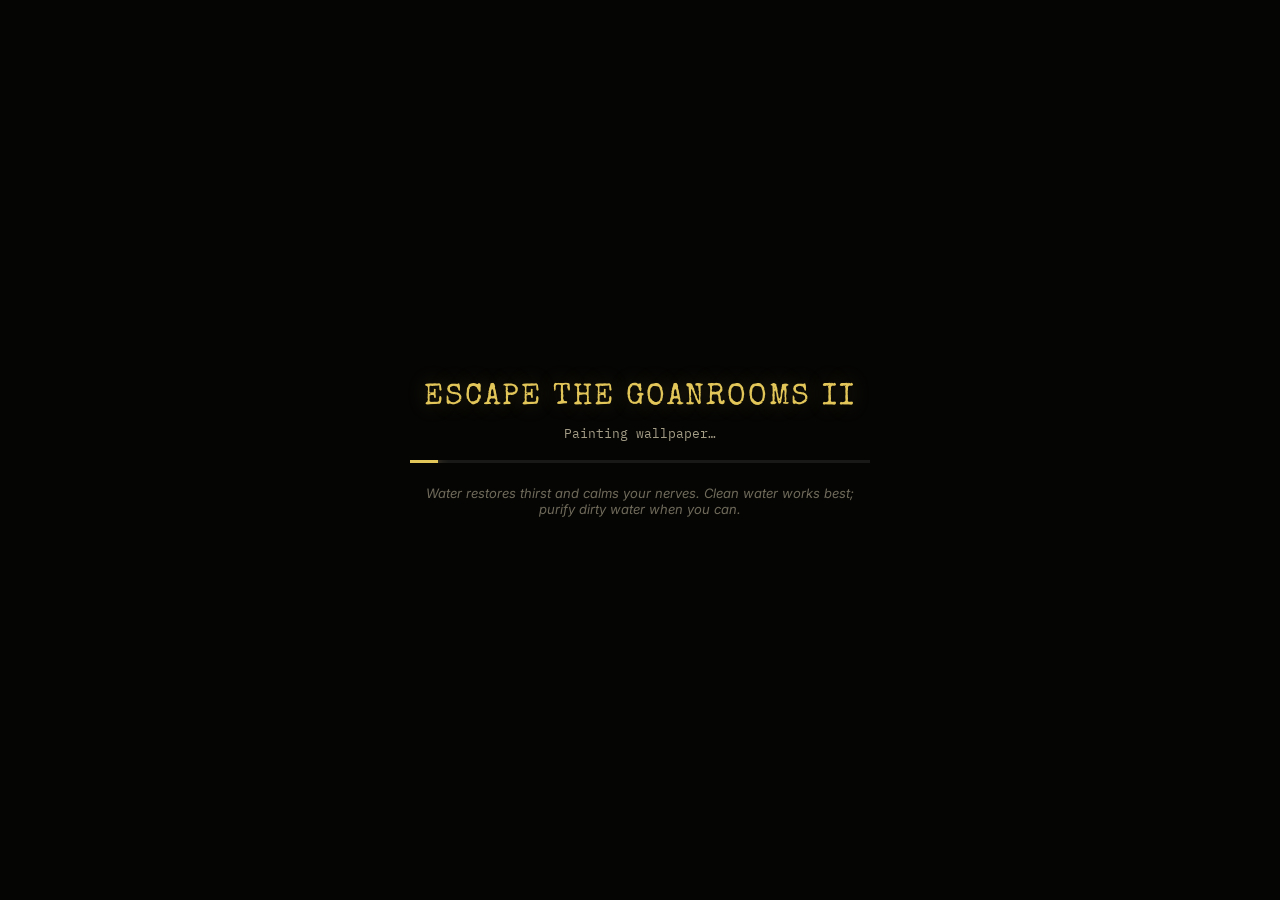
==== commit 46d84eb2: "Save and load: slots, autosave, file export/import, secure co-op saves - Five save slots plus autosa" ====
--- a/index.html
+++ b/index.html
@@ -38,6 +38,7 @@
       <div class="tagline">The machine was supposed to bring you back.</div>
       <nav class="menu-buttons">
         <button id="btnSolo" class="big primary">Play Solo</button>
+        <button id="btnLoad" class="big">Load Game</button>
         <button id="btnHost" class="big">Host Co-op</button>
         <button id="btnJoin" class="big">Join Co-op</button>
         <button id="btnCustomize" class="big">Customize Wanderer</button>
@@ -84,6 +85,10 @@
               <option value="peer">Online (PeerJS WebRTC)</option>
               <option value="local">Local tabs (same browser, testing)</option>
             </select>
+          </div>
+          <div class="field host-only">
+            <label>Game</label>
+            <div class="code-row"><div id="lobbySave" class="lobby-save">New game</div><button id="btnLobbyLoad" class="small">Load save…</button><button id="btnLobbyClear" class="small hidden">New</button></div>
           </div>
           <div class="field host-only">
             <label for="seedInput">World seed</label>
@@ -266,6 +271,18 @@
     </section>
   </div>
 
+  <!-- ============================== SAVES -->
+  <div id="saves" class="screen modal-screen">
+    <section class="panel wide">
+      <h2 id="savesTitle">Saves</h2>
+      <div id="savesTop" class="saves-top"></div>
+      <div id="savesStatus" class="status"></div>
+      <ul id="savesList" class="save-list"></ul>
+      <p class="muted small">Saves live in this browser. Export a save to keep it safe or move it to another computer. Co-op saves remember each teammate's character; they reclaim it automatically when they rejoin from the same browser.</p>
+      <div class="row end"><button id="btnSavesClose">Close</button></div>
+    </section>
+  </div>
+
   <!-- ============================== PAUSE -->
   <div id="pause" class="screen modal-screen">
     <section class="panel">
@@ -273,6 +290,7 @@
       <p id="pauseInfo" class="muted"></p>
       <div class="stack">
         <button id="btnResume" class="primary">Resume</button>
+        <button id="btnPauseSave">Save Game</button>
         <button id="btnSkipPrologue" class="hidden">Skip prologue ▸</button>
         <button id="btnPauseJournal">Journal</button>
         <button id="btnPauseSettings">Settings</button>
--- a/css/style.css
+++ b/css/style.css
@@ -527,3 +527,98 @@
 #scannerPanel .tp-row { display: grid; grid-template-columns: 1fr auto auto; gap: 8px; line-height: 1.55; }
 #scannerPanel .tp-row.far { color: #6f8aa0; }
 #scannerPanel .sc-bar { height: 4px; background: rgba(255, 255, 255, 0.1); margin: 3px 0 4px; } #scannerPanel .sc-bar div { height: 100%; background: #6fc0ff; }
+
+.note-img { display: block; max-width: 100%; max-height: 52vh; margin: 4px auto 12px; box-shadow: 0 4px 20px rgba(0,0,0,0.5); }
+
+.trade-panel { width: min(560px, 94vw); }
+.trade-list { display: grid; gap: 8px; margin: 12px 0; }
+.trade-row { display: grid; grid-template-columns: 34px 1fr 20px 34px 1fr auto; align-items: center; gap: 8px; padding: 8px; border: 1px solid var(--line); border-radius: 4px; background: rgba(0,0,0,0.3); font-size: 13px; }
+.trade-row.no { opacity: 0.5; }
+.trade-row .ti { width: 32px; height: 32px; }
+.trade-row .arr { color: var(--accent); text-align: center; }
+
+/* ============================== RUCKYOS 7 (Win7-style, red/white/black) */
+#ruckyos { background: #000; z-index: 60; padding: 0; }
+#ruckyos.show { display: block; }
+.ros-desk { position: absolute; inset: 3vh 4vw; overflow: hidden; border-radius: 12px; font: 12px "Segoe UI", Tahoma, Arial, sans-serif; color: #111; user-select: none;
+  background: radial-gradient(ellipse at 30% 30%, #b0201a 0%, #5a0c08 45%, #160303 100%); box-shadow: inset 0 0 90px rgba(0,0,0,0.7), 0 0 0 12px #1a1a1c, 0 0 0 15px #3a3a3e; }
+.ros-desk::after { content: ''; position: absolute; inset: 0; pointer-events: none; background: repeating-linear-gradient(0deg, rgba(0,0,0,0.06) 0 1px, transparent 1px 3px); z-index: 900; }
+.ros-wall { position: absolute; right: 8%; top: 18%; text-align: center; color: rgba(255,255,255,0.85); text-shadow: 0 2px 20px rgba(0,0,0,0.6); pointer-events: none; }
+.ros-star { font-size: 120px; line-height: 1; color: #fff; filter: drop-shadow(0 0 30px rgba(255,255,255,0.35)); }
+.ros-brand { font: 300 46px "Segoe UI", Arial, sans-serif; letter-spacing: 0.02em; } .ros-brand span { font-weight: 600; color: #ff6a5a; margin-left: 6px; }
+.ros-sub { font-size: 20px; opacity: 0.7; direction: rtl; }
+.ros-icons { position: absolute; left: 14px; top: 12px; display: grid; gap: 10px; grid-auto-flow: column; grid-template-rows: repeat(6, auto); }
+.ros-icon { width: 80px; text-align: center; color: #fff; padding: 4px; border-radius: 4px; cursor: default; text-shadow: 0 1px 3px #000; }
+.ros-icon span { display: block; font-size: 30px; line-height: 36px; }
+.ros-icon:hover { background: rgba(255,255,255,0.15); box-shadow: inset 0 0 0 1px rgba(255,255,255,0.3); }
+.ros-wins { position: absolute; inset: 0 0 40px 0; }
+.ros-bar { position: absolute; left: 0; right: 0; bottom: 0; height: 40px; display: flex; align-items: center; gap: 8px; padding: 0 6px; z-index: 700;
+  background: linear-gradient(rgba(30,30,34,0.75), rgba(10,10,12,0.9)); border-top: 1px solid rgba(255,255,255,0.25); backdrop-filter: blur(6px); }
+.ros-orb { width: 34px; height: 34px; border-radius: 50%; border: 1px solid rgba(255,255,255,0.5); background: radial-gradient(circle at 40% 30%, #ff8a7a, #b0201a 55%, #4a0805); color: #fff; font-size: 17px; cursor: pointer; box-shadow: 0 0 12px rgba(255,80,60,0.5); }
+.ros-tasks { flex: 1; display: flex; gap: 4px; overflow: hidden; }
+.ros-task { max-width: 160px; height: 30px; padding: 0 10px; border-radius: 3px; border: 1px solid rgba(255,255,255,0.3); background: linear-gradient(rgba(255,255,255,0.18), rgba(255,255,255,0.05)); color: #fff; font: inherit; white-space: nowrap; overflow: hidden; text-overflow: ellipsis; cursor: pointer; }
+.ros-task.min { opacity: 0.6; }
+.ros-tray { color: #fff; display: flex; gap: 10px; padding: 0 8px; }
+.ros-start { position: absolute; left: 4px; bottom: 42px; width: 360px; display: grid; grid-template-columns: 1fr 120px; grid-template-rows: auto 1fr; z-index: 750; border-radius: 6px; overflow: hidden;
+  background: linear-gradient(rgba(40,10,8,0.92), rgba(15,5,4,0.95)); border: 1px solid rgba(255,255,255,0.3); box-shadow: 0 10px 30px rgba(0,0,0,0.6); color: #fff; }
+.ros-start.hidden { display: none; }
+.ros-user { grid-column: 1 / 3; display: flex; gap: 10px; align-items: center; padding: 10px; border-bottom: 1px solid rgba(255,255,255,0.15); }
+.ros-av { width: 40px; height: 40px; border-radius: 4px; background: #b0201a; color: #fff; display: grid; place-items: center; font-size: 22px; border: 2px solid #fff; }
+.ros-av.big { width: 64px; height: 64px; font-size: 34px; }
+.ros-list { background: #fff; color: #111; padding: 4px; } .ros-list div { padding: 6px 8px; border-radius: 3px; } .ros-list div:hover { background: #fde2de; }
+.ros-side div { padding: 8px 10px; } .ros-side div:hover { background: rgba(255,255,255,0.12); }
+.ros-win { position: absolute; display: flex; flex-direction: column; border-radius: 7px; overflow: hidden; border: 1px solid rgba(0,0,0,0.6);
+  background: linear-gradient(rgba(60,14,10,0.82), rgba(25,6,5,0.88)); box-shadow: 0 8px 26px rgba(0,0,0,0.55), inset 0 0 0 1px rgba(255,255,255,0.25); backdrop-filter: blur(4px); }
+.ros-win.min { display: none; }
+.ros-title { display: flex; justify-content: space-between; align-items: center; padding: 6px 6px 6px 10px; color: #fff; text-shadow: 0 0 6px rgba(0,0,0,0.8); cursor: move; }
+.ros-title button { width: 26px; height: 18px; margin-left: 2px; border: 1px solid rgba(255,255,255,0.4); border-radius: 3px; background: linear-gradient(rgba(255,255,255,0.3), rgba(255,255,255,0.05)); color: #fff; font-size: 11px; line-height: 14px; cursor: pointer; }
+.ros-title button.x { width: 40px; background: linear-gradient(#e66a5a, #a8201a); }
+.ros-body { flex: 1; margin: 0 6px 6px; background: #fff; border: 1px solid rgba(0,0,0,0.5); overflow: auto; display: flex; flex-direction: column; min-height: 0; }
+.ros-body button { font: inherit; padding: 4px 12px; border: 1px solid #8a8a8a; border-radius: 3px; background: linear-gradient(#fafafa, #dcdcdc); cursor: pointer; color: #111; }
+.ros-body button.pri { border-color: #8a1810; background: linear-gradient(#e85a4a, #a8201a); color: #fff; }
+.ros-body button:disabled { opacity: 0.5; }
+.ros-btns { display: flex; gap: 8px; justify-content: flex-end; margin-top: 8px; flex-wrap: wrap; }
+.ros-err { color: #a8201a; min-height: 16px; margin-top: 4px; }
+.ros-in { width: 100%; padding: 5px; border: 1px solid #8a8a8a; border-radius: 3px; margin-top: 6px; font: inherit; }
+.ros-login { display: flex; gap: 14px; padding: 14px; align-items: flex-start; } .ros-login > div:last-child { flex: 1; }
+.ros-ex { display: grid; grid-template-columns: 170px 1fr; flex: 1; min-height: 0; }
+.ros-tree { border-right: 1px solid #ddd; padding: 6px; background: #f6f2f1; overflow: auto; } .ros-tree div { padding: 5px 6px; border-radius: 3px; cursor: pointer; } .ros-tree div.on, .ros-tree div:hover { background: #fde2de; }
+.ros-files { padding: 8px; overflow: auto; } .ros-file { padding: 5px 6px; border-radius: 3px; cursor: pointer; } .ros-file:hover { background: #fde2de; }
+.ros-locked { padding: 20px; text-align: center; line-height: 1.7; color: #333; }
+.ros-status { padding: 3px 8px; border-top: 1px solid #ddd; background: #f6f2f1; color: #555; }
+.ros-img { flex: 1; display: grid; place-items: center; background: #111; } .ros-img img { max-width: 100%; max-height: 100%; }
+.ros-note { flex: 1; border: 0; resize: none; padding: 8px; font: 13px Consolas, "Courier New", monospace; }
+.ros-calc { padding: 8px; display: flex; flex-direction: column; gap: 6px; background: #f2eeee; flex: 1; }
+.ros-lcd { background: linear-gradient(#fff, #e8eef2); border: 1px solid #8a8a8a; border-radius: 3px; text-align: right; font-size: 22px; padding: 8px; overflow: hidden; white-space: nowrap; }
+.ros-keys { display: grid; grid-template-columns: repeat(4, 1fr); gap: 4px; } .ros-keys button { padding: 7px 0; }
+.ros-paint { display: flex; flex-direction: column; flex: 1; } .ros-tools { display: flex; gap: 4px; align-items: center; padding: 4px; background: #f2eeee; border-bottom: 1px solid #ddd; flex-wrap: wrap; }
+.ros-tools .sw { width: 20px; height: 20px; padding: 0; border: 1px solid #555; } .ros-tools .sw.on { outline: 2px solid #a8201a; }
+.ros-paint canvas { flex: 1; width: 100%; cursor: crosshair; touch-action: none; }
+.ros-mines { padding: 8px; background: #d8d4d4; flex: 1; } .ros-mhead { display: flex; justify-content: space-between; align-items: center; margin-bottom: 6px; font: bold 16px monospace; color: #a8201a; }
+.ros-grid { display: grid; gap: 1px; } .ros-grid .mc { width: 24px; height: 24px; padding: 0; font: bold 12px monospace; border-radius: 0; } .ros-grid .mc.o { background: #eee; border-color: #bbb; }
+.ros-grid .mc[data-n="1"] { color: #2a4a8a; } .ros-grid .mc[data-n="2"] { color: #2a7a2a; } .ros-grid .mc[data-n="3"] { color: #a8201a; } .ros-grid .mc[data-n="4"] { color: #4a1a6a; }
+.ros-term { flex: 1; display: flex; flex-direction: column; background: #0c0c0c; color: #e8e0d0; font: 13px Consolas, "Courier New", monospace; padding: 6px; min-height: 0; }
+.ros-out { flex: 1; overflow: auto; white-space: pre-wrap; } .ros-out .cmd { color: #ff8a7a; } .ros-out .err { color: #ff5a4a; }
+.ros-prompt { display: flex; gap: 6px; } .ros-prompt input { flex: 1; background: transparent; border: 0; color: #fff; font: inherit; outline: none; }
+.ros-mon { padding: 10px; flex: 1; } .ros-stat { font: 13px Consolas, monospace; background: #111; color: #9fffb0; padding: 10px; border-radius: 3px; margin: 0; white-space: pre-wrap; }
+.ros-mail { display: grid; grid-template-columns: 200px 1fr; flex: 1; min-height: 0; } .ros-mail.one { grid-template-columns: 1fr; overflow: auto; padding: 8px; }
+.ros-mlist { border-right: 1px solid #ddd; overflow: auto; } .ros-mlist div { padding: 7px 8px; border-bottom: 1px solid #eee; cursor: pointer; } .ros-mlist div.on, .ros-mlist div:hover { background: #fde2de; }
+.ros-mbody { padding: 12px; overflow: auto; line-height: 1.5; } .ros-ic { padding: 6px 4px; border-bottom: 1px solid #eee; } .ros-ic p { margin: 4px 0 0; }
+.ros-media { flex: 1; padding: 12px; text-align: center; background: linear-gradient(#1a1a1c, #000); color: #ddd; }
+.ros-viz { height: 70px; display: flex; align-items: flex-end; justify-content: center; gap: 3px; margin-bottom: 10px; } .ros-viz i { width: 8px; height: 4px; background: linear-gradient(#ff6a5a, #a8201a); transition: height 0.2s; }
+
+/* ---------------------------------------------------------------- saves */
+.saves-top { display: flex; gap: 8px; align-items: center; margin: 4px 0 8px; flex-wrap: wrap; }
+.saves-top input { flex: 1; min-width: 180px; }
+.status.warn { color: #e0a24a; }
+.save-list { list-style: none; margin: 8px 0; padding: 0; display: grid; gap: 6px; max-height: min(52vh, 460px); overflow-y: auto; }
+.save-row { display: grid; grid-template-columns: 96px 1fr auto; gap: 12px; align-items: center; padding: 8px 10px; background: rgba(0, 0, 0, 0.35); border: 1px solid var(--line); border-radius: 4px; }
+.save-row.empty { opacity: 0.6; }
+.save-row .slot { font-family: var(--mono, monospace); font-size: 12px; letter-spacing: 0.08em; text-transform: uppercase; color: #e3c65a; }
+.save-row .title { font-size: 15px; display: flex; gap: 6px; align-items: center; flex-wrap: wrap; overflow-wrap: anywhere; }
+.save-row .lvl { font-size: 13px; opacity: 0.85; }
+.save-row .acts { display: flex; gap: 6px; flex-wrap: wrap; justify-content: flex-end; }
+.save-row .tag { font-size: 10px; padding: 1px 5px; border: 1px solid var(--line); border-radius: 3px; letter-spacing: 0.06em; text-transform: uppercase; }
+.save-row .tag.warn { color: #e0a24a; border-color: #e0a24a; }
+.lobby-save { flex: 1; font-size: 13px; padding: 6px 8px; background: rgba(0, 0, 0, 0.3); border: 1px solid var(--line); border-radius: 4px; overflow-wrap: anywhere; }
+@media (max-width: 640px) { .save-row { grid-template-columns: 1fr; } .save-row .acts { justify-content: flex-start; } }
